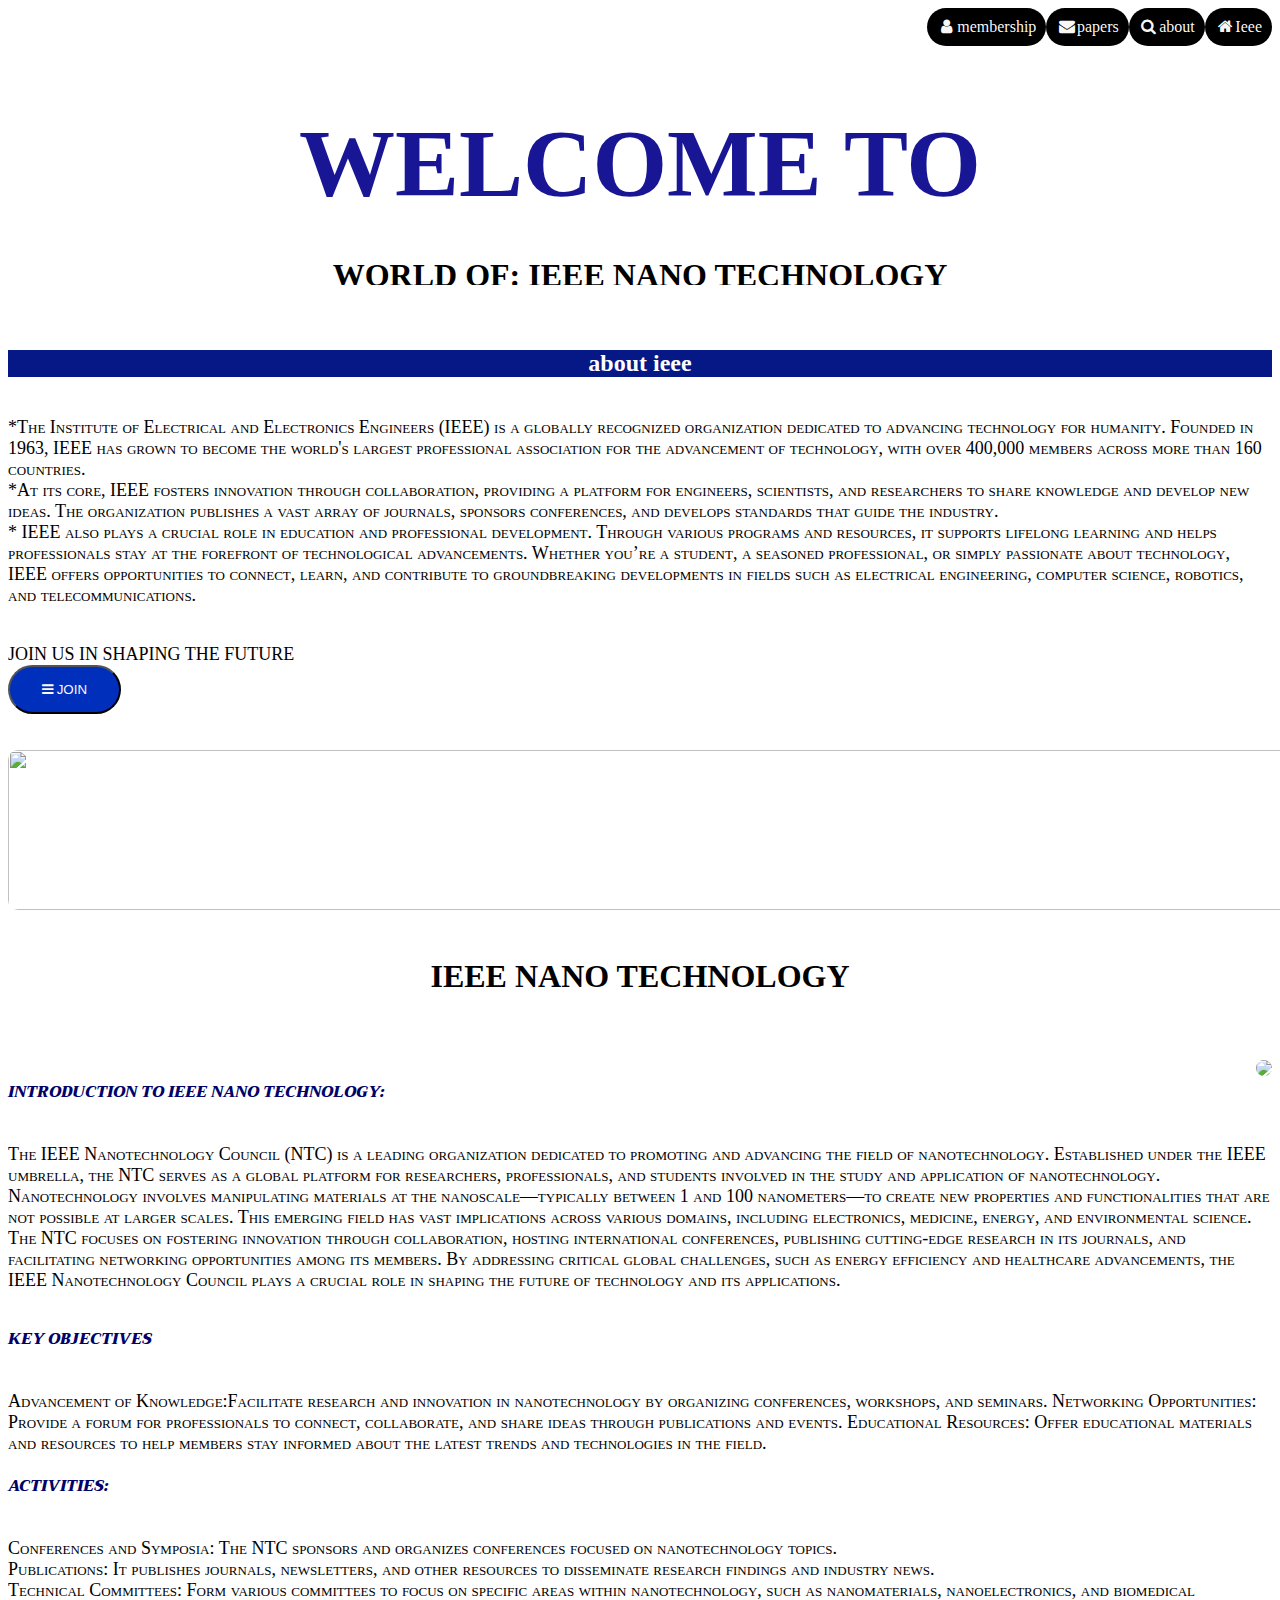
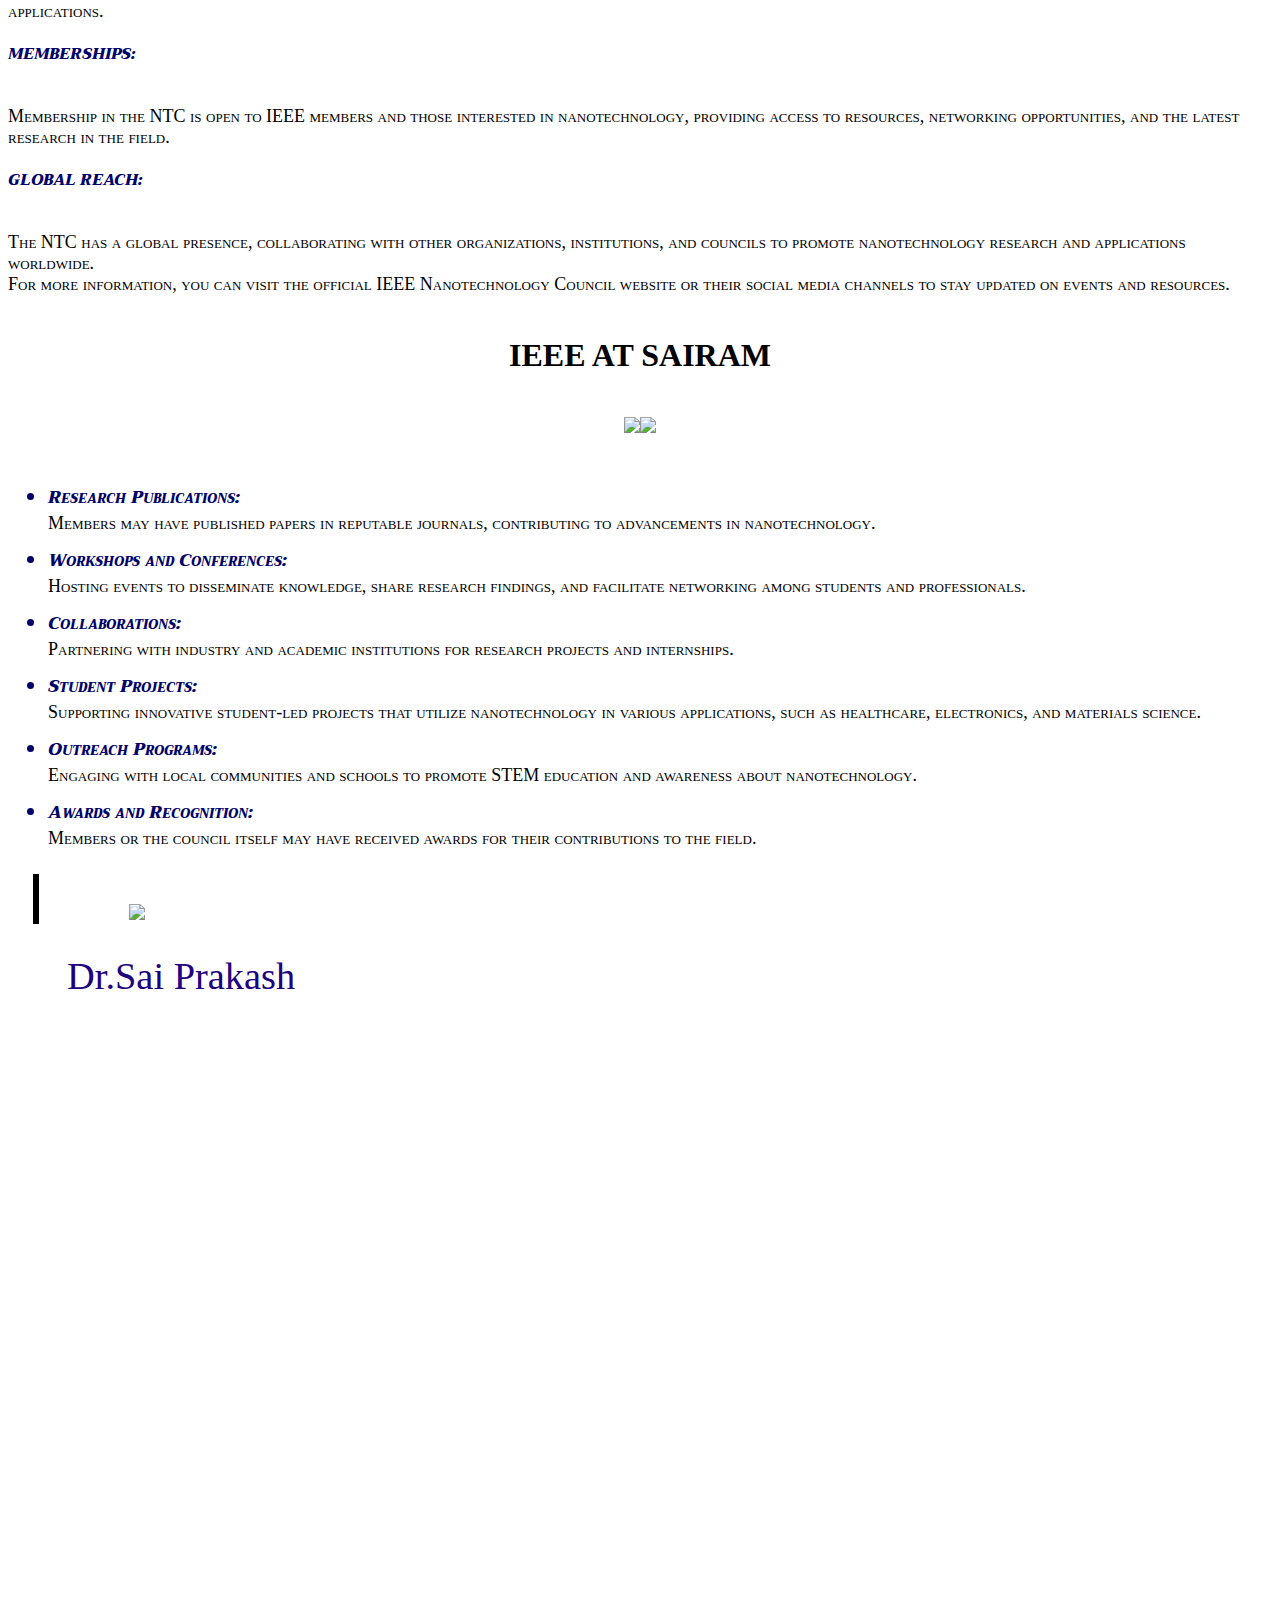
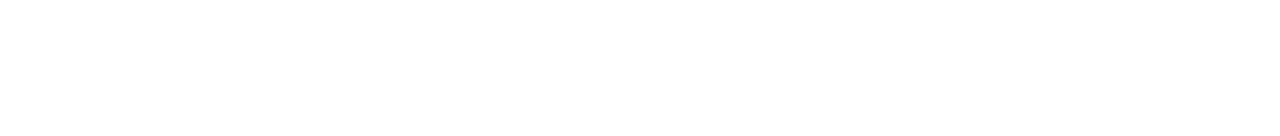
==== index.html @ caf4c16b "change" ====
<!DOCTYPE html>
<html lang="en">
<head>
    <meta charset="UTF-8"> 
    <meta name="viewport" content="width=device-width, initial-scale=1.0">
    <title>IEEE NANO TECHNOLOGY</title>
    <link rel="stylesheet" href="./css/style.css">
    <link rel="stylesheet" href="https://fonts.googleapis.com/css?family=Trirong">
    <link rel="stylesheet" href="https://cdnjs.cloudflare.com/ajax/libs/font-
awesome/4.7.0/css/font-awesome.min.css">
    <link rel="stylesheet" href="https://cdnjs.cloudflare.com/ajax/libs/font-awesome/4.7.0/css/font-awesome.min.css">
    <link rel="stylesheet" href="https://fonts.googleapis.com/css?family=Sofia"> 
</head>
<body >
        
       <div class="nav"> <nav>
        
            <a ><i class="fa fa-fw fa-home"></i>Ieee</a> 
            <a ><i class="fa fa-fw fa-search"></i>about</a> 
            <a ><i class="fa fa-fw fa-envelope"></i>papers</a> 
            <a ><i class="fa fa-fw fa-user"></i>membership</a>
            <!-- <a ><i class="fa fa-bars"></i></a> -->
      
            
            
        </nav>
    </div><br><br>
    
    <div class="main">
    <h1>WELCOME TO <div class="roller">
      <span id="rolltext">WORLD OF:
      IEEE NANO TECHNOLOGY</br>
      lets start<br/>
      </div>
      </h1>
    </div>
    <div >
        <center><h2  class="hi">about ieee</h2>  </center>
            
    </div>
<p class="pa">
    *The Institute of Electrical and Electronics Engineers (IEEE) is a globally recognized organization dedicated to advancing technology for humanity. Founded in 1963, IEEE has grown to become the world's largest professional association for the advancement of technology, with over 400,000 members across more than 160 countries.<br>
    *At its core, IEEE fosters innovation through collaboration, providing a platform for engineers, scientists, and researchers to share knowledge and develop new ideas. The organization publishes a vast array of journals, sponsors conferences, and develops standards that guide the industry.<br>
    *  IEEE also plays a crucial role in education and professional development. Through various programs and resources, it supports lifelong learning and helps professionals stay at the forefront of technological advancements. Whether you’re a student, a seasoned professional, or simply passionate about technology, IEEE offers opportunities to connect, learn, and contribute to groundbreaking developments in fields such as electrical engineering, computer science, robotics, and telecommunications.</p>
   <p class="bold">JOIN  US IN SHAPING THE FUTURE<br><button class="butt"><i class="fa fa-bars"></i> JOIN</button></p><br>
   </div>
   </div>
   <div> <img  class="i" src="./images/IEEE-scaled.jpg"></div><br>


<div></div><center><h2 class="p">IEEE NANO TECHNOLOGY</h2></center>
</div>

   <div class="cont">
   <p class="pa">
    <img class="imge" src="./images/non.png">
   <h3 class="pi">INTRODUCTION TO IEEE NANO TECHNOLOGY:</h3>

   <p class="pa"> The IEEE Nanotechnology Council (NTC) is a leading organization dedicated to promoting and advancing the field of nanotechnology. Established under the IEEE umbrella, the NTC serves as a global platform for researchers, professionals, and students involved in the study and application of nanotechnology.
    
    Nanotechnology involves manipulating materials at the nanoscale—typically between 1 and 100 nanometers—to create new properties and functionalities that are not possible at larger scales. This emerging field has vast implications across various domains, including electronics, medicine, energy, and environmental science.
    
    The NTC focuses on fostering innovation through collaboration, hosting international conferences, publishing cutting-edge research in its journals, and facilitating networking opportunities among its members. By addressing critical global challenges, such as energy efficiency and healthcare advancements, the IEEE Nanotechnology Council plays a crucial role in shaping the future of technology and its applications.</p></div>

   <h3 class="pi">KEY OBJECTIVES</h3>
   <p class="pa">Advancement of Knowledge:Facilitate research and innovation in nanotechnology by organizing conferences, workshops, and seminars.
    Networking Opportunities: Provide a forum for professionals to connect, collaborate, and share ideas through publications and events.
    Educational Resources: Offer educational materials and resources to help members stay informed about the latest trends and technologies in the field.</p>
    <h3 class="pi">ACTIVITIES:</h3>
        <p class="pa">Conferences and Symposia: The NTC sponsors and organizes conferences focused on nanotechnology topics.<br>
            Publications: It publishes journals, newsletters, and other resources to disseminate research findings and industry news.<br>
            Technical Committees: Form various committees to focus on specific areas within nanotechnology, such as nanomaterials, nanoelectronics, and biomedical applications.</p>
            <h3 class="pi">MEMBERSHIPS:</h3>
            <p class="pa">Membership in the NTC is open to IEEE members and those interested in nanotechnology, providing access to resources, networking opportunities, and the latest research in the field.</p>
            <h3 class="pi">GLOBAL REACH:</h3>
            <p class="pa">The NTC has a global presence, collaborating with other organizations, institutions, and councils to promote nanotechnology research and applications worldwide.

       <br>         For more information, you can visit the official IEEE Nanotechnology Council website or their social media channels to stay updated on events and resources.</p>
    </div>
    
    <center><h4 class="p">IEEE AT SAIRAM</h4></center>
    <div class="imgi">
    <img  src="./images/sair.png">
    <img src="./images/cropped-cropped.webp"></div>
    <div class="ach">
        <ul>
            <li class="achieve">Research Publications:</li>Members may have published papers in reputable journals, contributing to advancements in nanotechnology.
            <li class="achieve">Workshops and Conferences:</li>Hosting events to disseminate knowledge, share research findings, and facilitate networking among students and professionals.
            <li class="achieve">Collaborations:</li>Partnering with industry and academic institutions for research projects and internships.
            <li class="achieve">Student Projects:</li>Supporting innovative student-led projects that utilize nanotechnology in various applications, such as healthcare, electronics, and materials science.
            <li class="achieve">Outreach Programs:</li>Engaging with local communities and schools to promote STEM education and awareness about nanotechnology.
            <li class="achieve">Awards and Recognition:</li>Members or the council itself may have received awards for their contributions to the field.


        </ul>
    </div>
    <div class="end">
        <img src="./images/th.jpeg"> 
    </div>
    <p class="image">Dr.Sai Prakash</p>
    <div class="show"></div>
    
    
    
</body>
</html>
---- css/style.css ----
.bd {
  background-image: url(IEEE.jpg);
  background-repeat: no-repeat;
  background-size: 1000px;
  background-position-x: 370px;
  background-position-y: 370px;

}

.show {
  background-image: linear-gradient(to right, rgba(255, 255, 255, 0.6) 0 100%), url(../images/IEEE.jpg);
  height: 700px;
  width: 100%;
  background-position: center;
  background-repeat: no-repeat;
  padding-top: 30px;
}

.h {
  font-family: trirong;
  color: rgb(252, 252, 252);
  background-color: rgb(14, 14, 114);
  box-sizing: border-box;
  border-radius: 100px;
  border-color: antiquewhite;
  font-size: larger;
  text-align: center;

}

.p {
  font-family: Copperplate, Papyrus, fantasy;
  font-size: xx-large;
  animation: fadeIn 10s;
}

@keyframes fadeIn {
  0% {
    opacity: 0;
  }

  100% {
    opacity: 1;
  }
}

.nav {
  background-color: rgb(0, 0, 0);
  overflow: auto();
  justify-content: space-between;
}

.nav a {
  color: rgba(255, 255, 255, 0.997);
  float: right;
  background-color: rgb(0, 0, 0);
  text-align: center;
  padding-left: 10px;
  padding-right: 10px;
  padding-top: 10px;
  padding-top: 10px;
  border-radius: 20px;
  padding-block: 10px;

}

.nav a:hover {
  background-color: rgb(255, 255, 255);
  color: black;
}
 
.pa {
  font-variant: small-caps;
  box-sizing: 100px;
  background-color: rgb(255, 255, 255);
  color: rgb(0, 0, 0);
  border-radius: 10px;
  font-size: large;
  padding-top: 20px;


}

.bold {
  font-family: Garamond, serif;
  font-size: large;
  padding-top: 20px;
}

.butt {
  background-color: #002fbc;
  color: rgb(255, 246, 246);
  padding: 15px 32px;
  border-radius: 40px;
  text-align: center;
  display: inline-block;
  margin: 0px 0px;
  cursor: pointer;
}

.imge {
  float: left;
  border-radius: 20px;

}

.i {
  height: 160px;
  width: 1500px;
  border-radius: 10px;
}

.cont {
  display: inline-block;
  align-items: center;
}

.imge {
  float: right;
}

.paa {}

.pi {
  font-family: trirong;
  font-weight: 900;
  text-align: left;
  font-size: medium;
  animation: fadeIn 10s;
  color: rgb(1, 1, 106);
  font-style: oblique;
}

.imgi {
  display: flex;
  justify-content: center;
  align-items: center;
}


.main{
  height:30vh;
  width:100%;  
  display:contents;
  align-items:center;
  justify-content:center;
  text-align:center;
}
h1{
  text-align:center;
  text-transform: uppercase;
  color: #181695; 
  font-size: 6rem;
  font-family: myfont;
}

.roller{
  height: 4.125rem;
  line-height: 7rem;
  position: relative;
  overflow: hidden; 
  width: 100%;
  display: flex;
  justify-content: center;
  align-items: center;
  
  color: #000000;
}


.roller #rolltext {
  position: absolute;
  top: 0;
  animation: slide 5s infinite;  
  font-size:large;
  font-family:font;
  font-size: xx-large;
}

@keyframes slide {
  0%{
    top:0;
  }
  25%{
    top: -4rem;    
  }
  50%{
    top: -8rem;
  }
  72.5%{
    top: -12.25rem;
  }
}

@media screen and (max-width: 100px){
  h1{
  text-align:center;
  text-transform: uppercase;
  color: #F1FAEE; 
  font-size: 2.125rem;
}
  
.roller{
  height: 2.6rem; 
  line-height: 2.125rem;  
  }
  
 
  .roller #rolltext {  
  animation: slide-mob 5s infinite;  
}
  
  @keyframes slide-mob {
  0%{
    top:0;
  }
  25%{
    top: -2.125rem;    
  }
  50%{
    top: -4.25rem;
  }
  72.5%{
    top: -6.375rem;
  }
}
}
@font-face {
  font-family: myFont;
  src: url(aveng.ttf.ttf);
}
.hi{
  background-color: #051885;
 color: #ffffff;
 font-family: }
 .achieve {
  font-weight:bold;
  padding-top:10px;
  font-family: trirong;
  font-weight: 900;
  text-align: left;
  font-size: large;
  animation: fadeIn 10s;
  color: rgb(1, 1, 106);
  font-style: oblique;
}
.ach {
  font-variant: small-caps;
  box-sizing: 100px;
  background-color: rgb(255, 255, 255);
  color: rgb(0, 0, 0);
  border-radius: 10px;
  font-size: large;
  padding-top: 20px;
}
.end {
  padding-top: 30px;
  padding-left: 90px;
  margin: 2% 0 0 2%;
  margin: 2% 0 0 2%;
  border-left: 6px solid black;
  overflow: hidden;


}
.image {
  font-size: 3vw;
  color: rgb(30, 0, 128);
  margin: 0 0 0 14px;
  padding-top: 30px;
  padding-left: 45px;

<<<<<<< HEAD

}
@font-face {
  font-family: font;
  src: url(KGHAPPY.ttf);
}
=======
}
>>>>>>> dceab0c9d9738ace7ce1d6742718199e50fc03b8
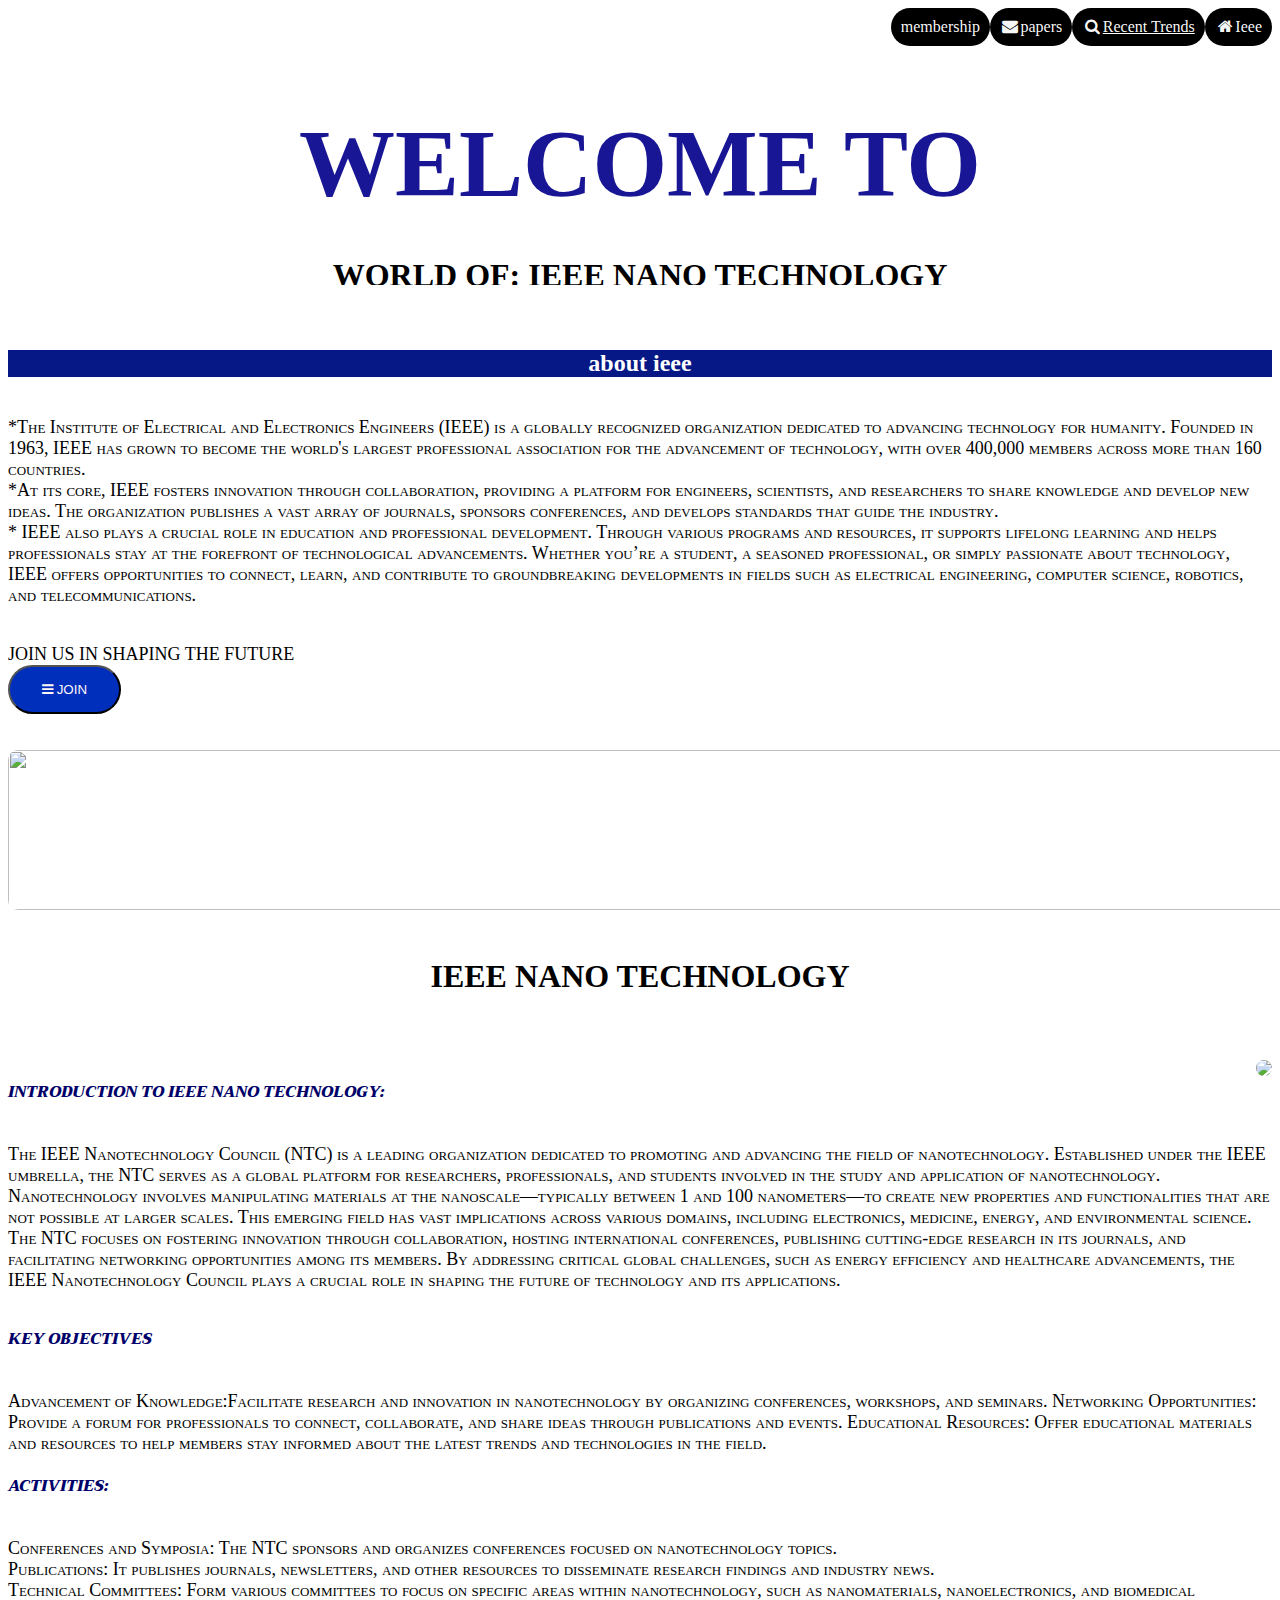
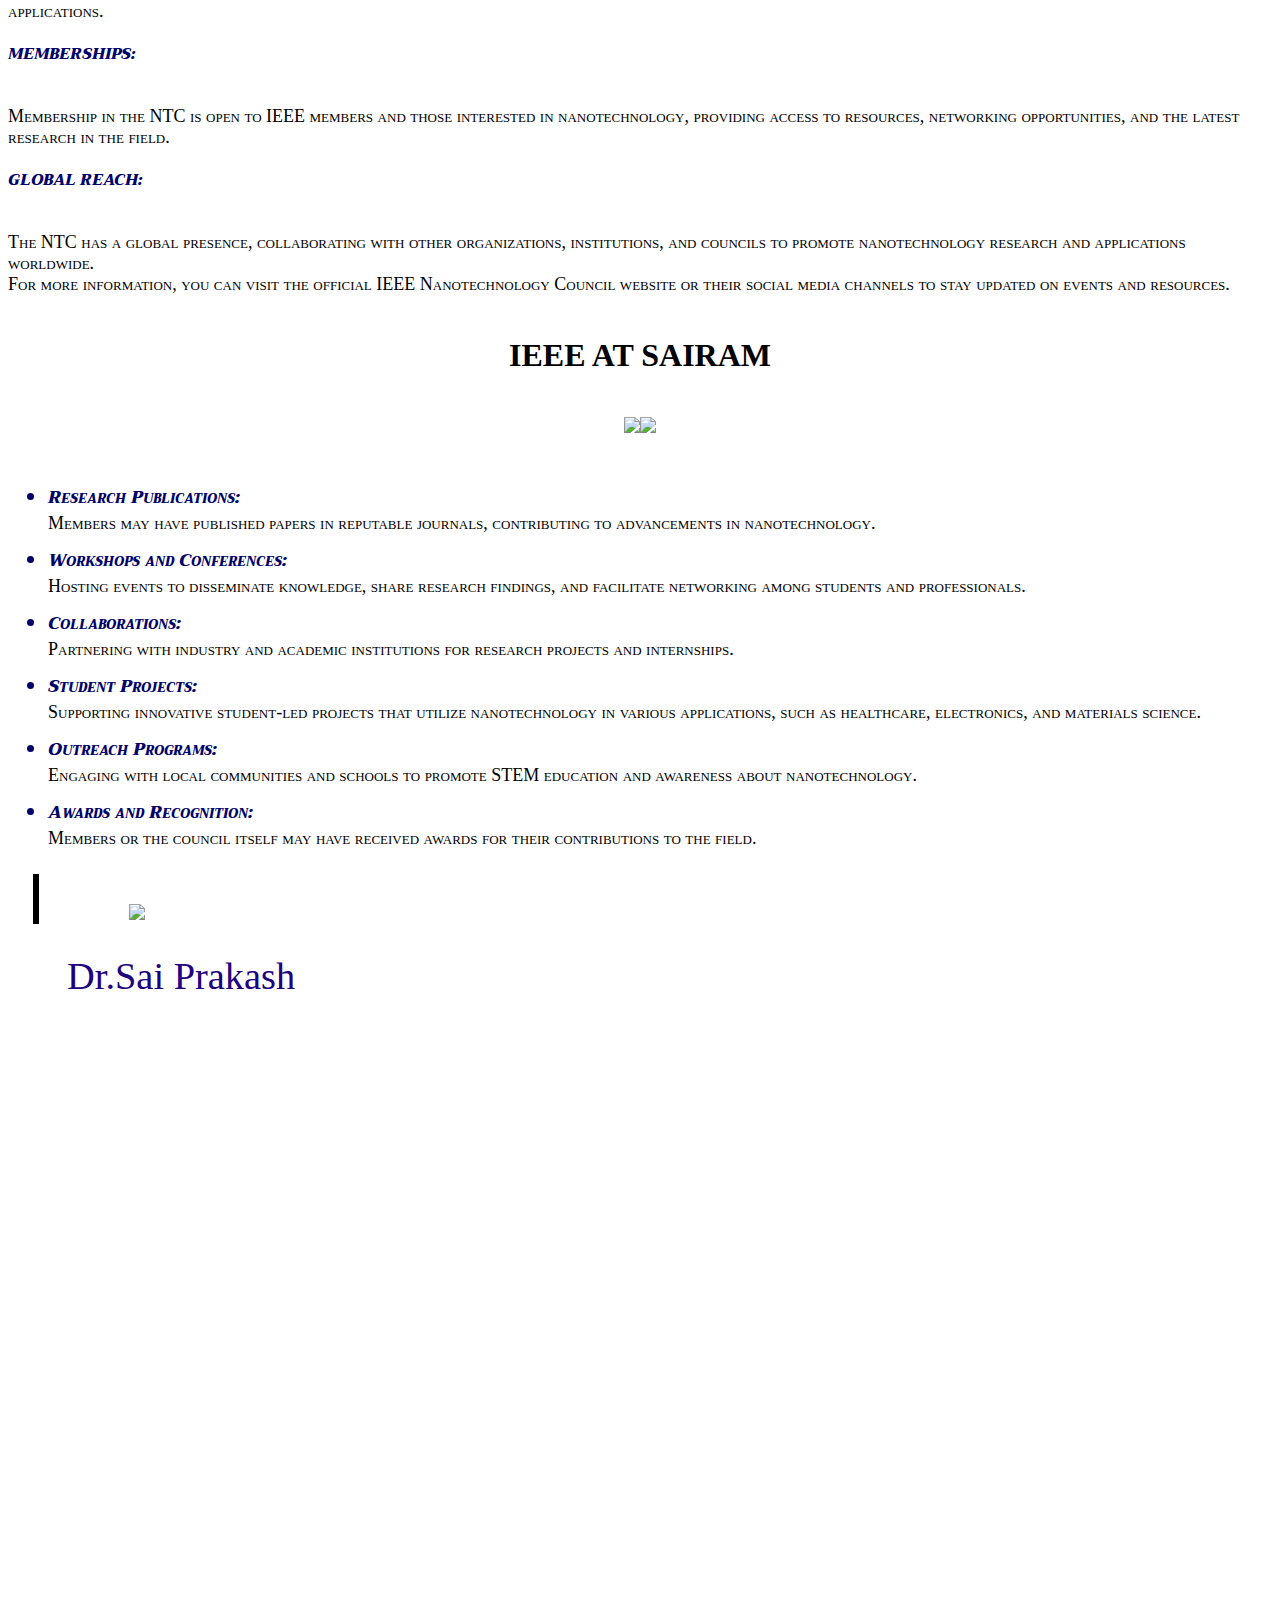
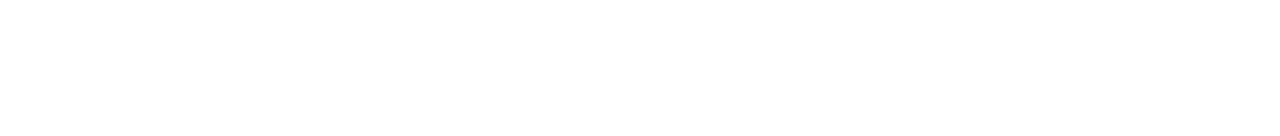
==== commit c777648e: "Merge branch 'main' of https://github.com/Raks0781/IEEE" ====
--- a/index.html
+++ b/index.html
@@ -10,15 +10,16 @@
 awesome/4.7.0/css/font-awesome.min.css">
     <link rel="stylesheet" href="https://cdnjs.cloudflare.com/ajax/libs/font-awesome/4.7.0/css/font-awesome.min.css">
     <link rel="stylesheet" href="https://fonts.googleapis.com/css?family=Sofia"> 
+    <link rel="icon" type="image/x-icon" href="images/cropped-cropped.webp">
 </head>
 <body >
         
        <div class="nav"> <nav>
         
             <a ><i class="fa fa-fw fa-home"></i>Ieee</a> 
-            <a ><i class="fa fa-fw fa-search"></i>about</a> 
+            <a href="trends.html"><i class="fa fa-fw fa-search"></i>Recent Trends</a> 
             <a ><i class="fa fa-fw fa-envelope"></i>papers</a> 
-            <a ><i class="fa fa-fw fa-user"></i>membership</a>
+            <a ><i class="memb"></i>membership</a>
             <!-- <a ><i class="fa fa-bars"></i></a> -->
       
             
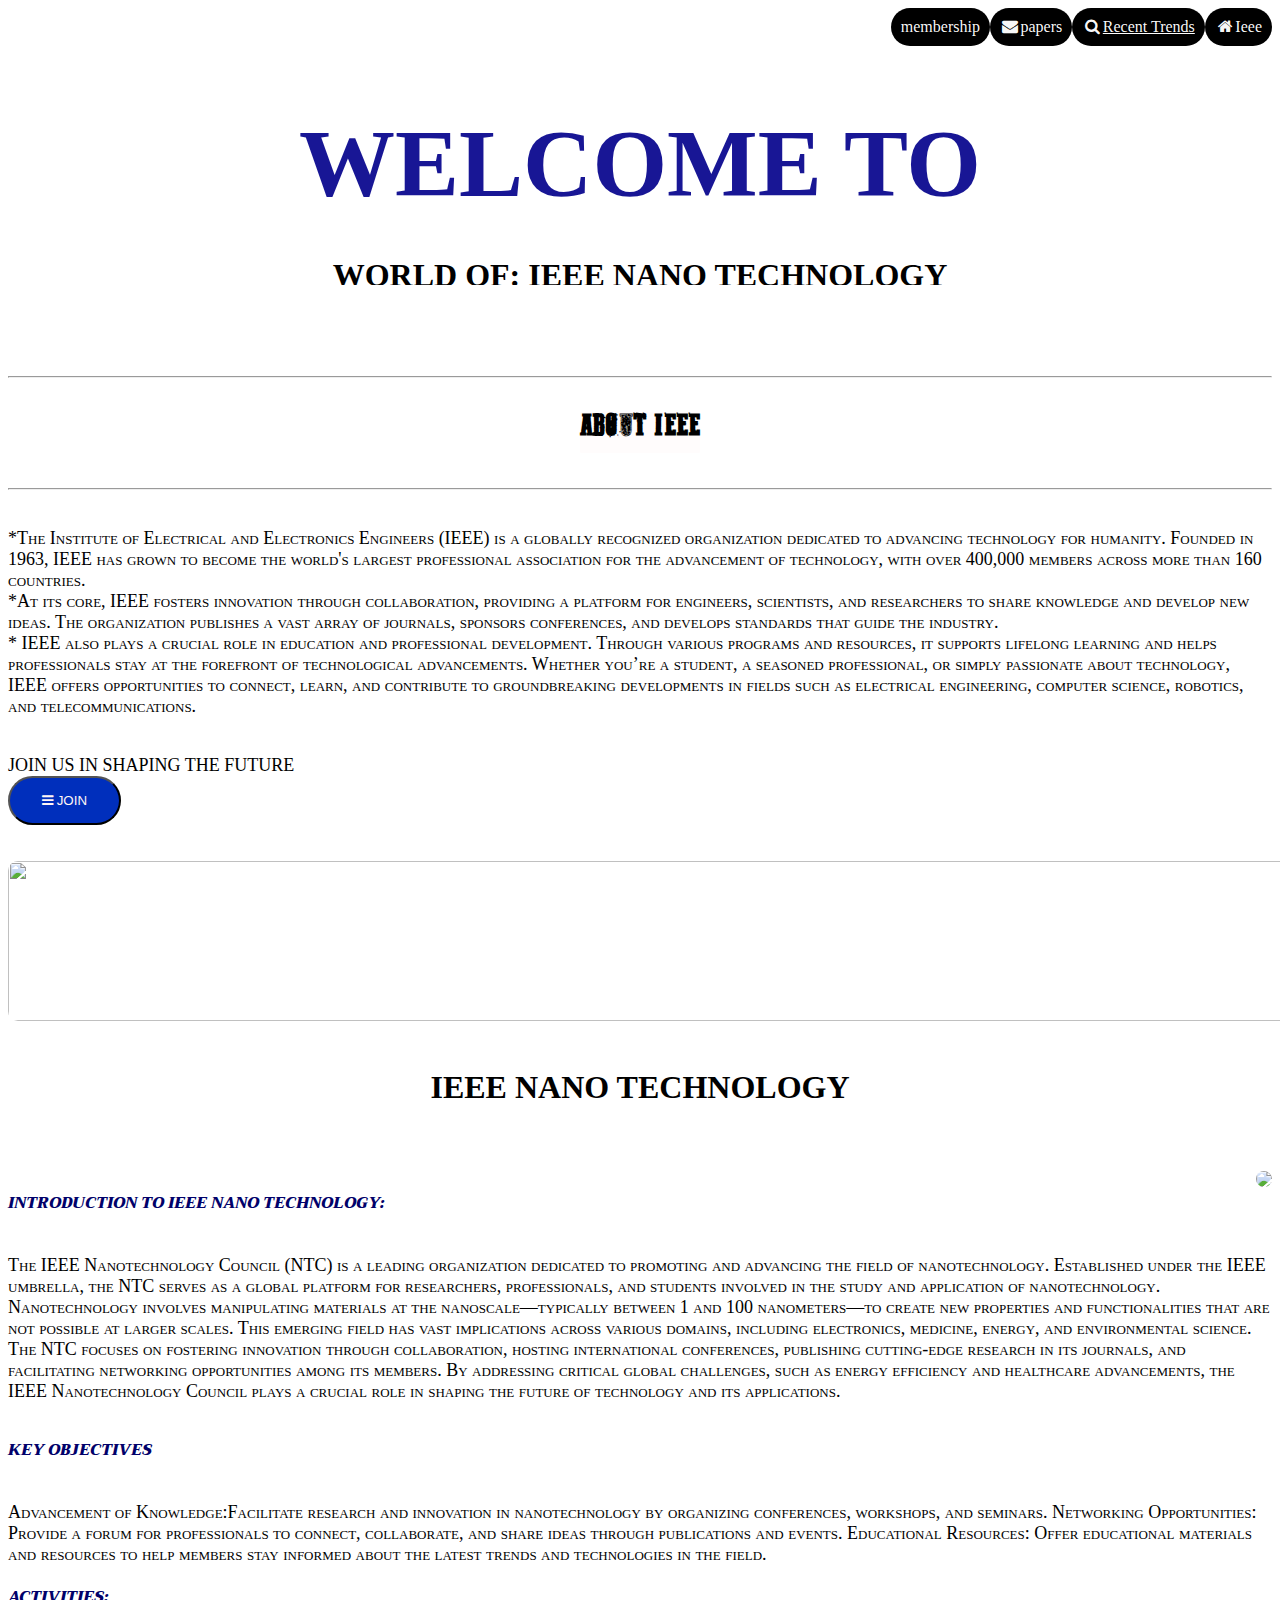
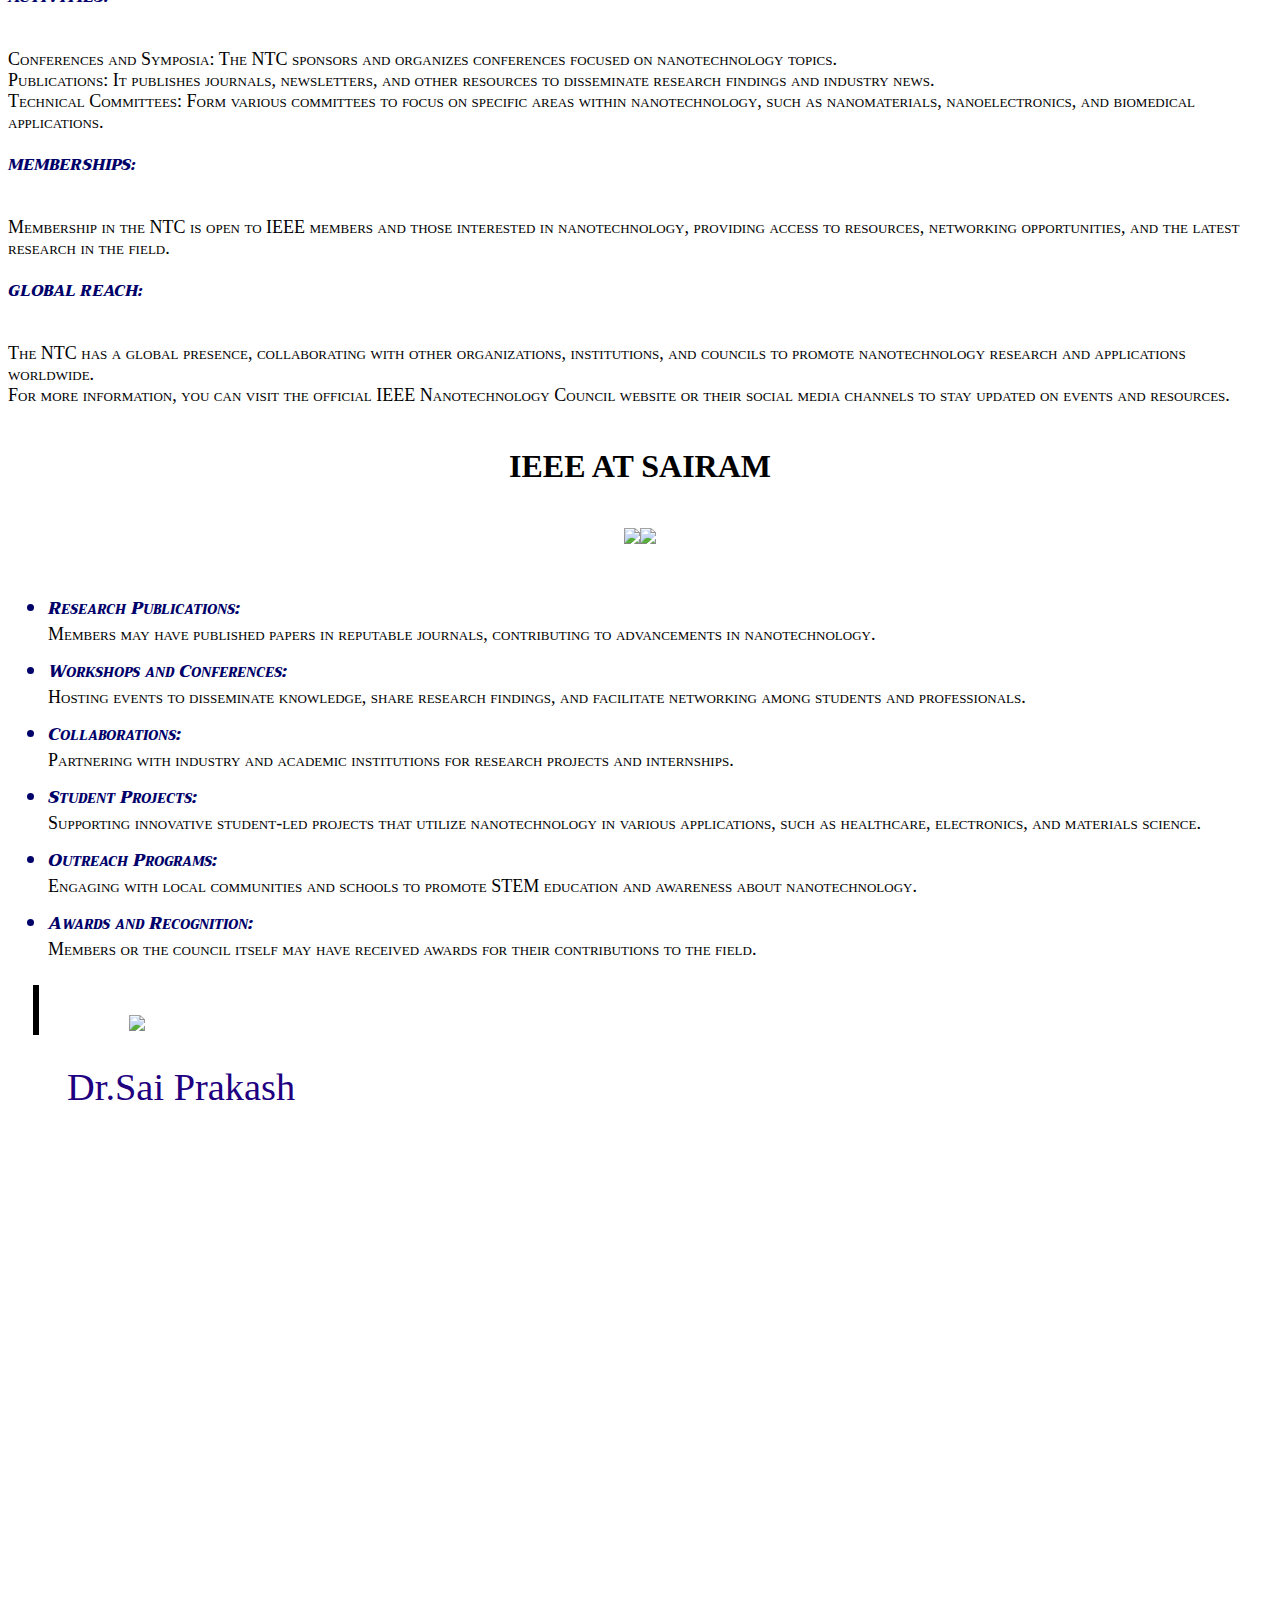
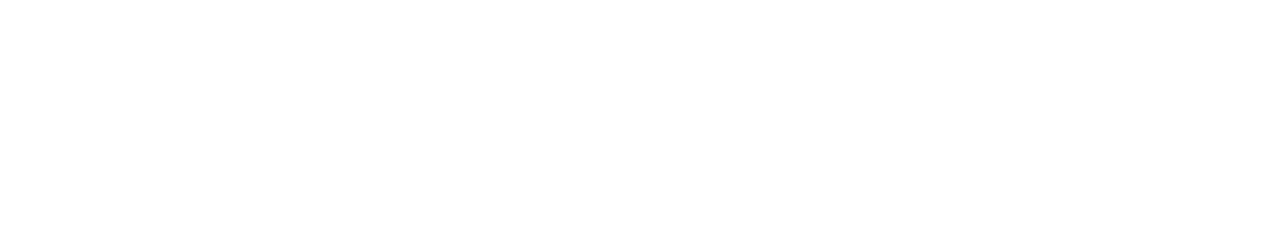
==== commit 8ce599c4: "change" ====
--- a/index.html
+++ b/index.html
@@ -31,12 +31,13 @@
     <h1>WELCOME TO <div class="roller">
       <span id="rolltext">WORLD OF:
       IEEE NANO TECHNOLOGY</br>
-      lets start<br/>
+      LETS START<br/>
       </div>
       </h1>
-    </div>
+    </div><br>
     <div >
-        <center><h2  class="hi">about ieee</h2>  </center>
+        
+        <center><hr><h2  class="hi">ABOUT IEEE</h2> <hr> </center>
             
     </div>
 <p class="pa">
--- a/css/style.css
+++ b/css/style.css
@@ -230,9 +230,15 @@
   src: url(aveng.ttf.ttf);
 }
 .hi{
-  background-color: #051885;
- color: #ffffff;
- font-family: }
+ color: #000000;
+ font-family: fo;
+  font-size: xx-large;
+  background-color: #fffcfc;
+  display: inline-block;
+  text-decoration: double;
+  border-radius: 1px;
+  padding-bottom: 10px;
+}
  .achieve {
   font-weight:bold;
   padding-top:10px;
@@ -269,14 +275,12 @@
   margin: 0 0 0 14px;
   padding-top: 30px;
   padding-left: 45px;
-
-<<<<<<< HEAD
-
 }
 @font-face {
   font-family: font;
   src: url(KGHAPPY.ttf);
 }
-=======
-}
->>>>>>> dceab0c9d9738ace7ce1d6742718199e50fc03b8
+@font-face {
+  font-family:fo ;
+  src: url(wes.ttf.ttf);
+}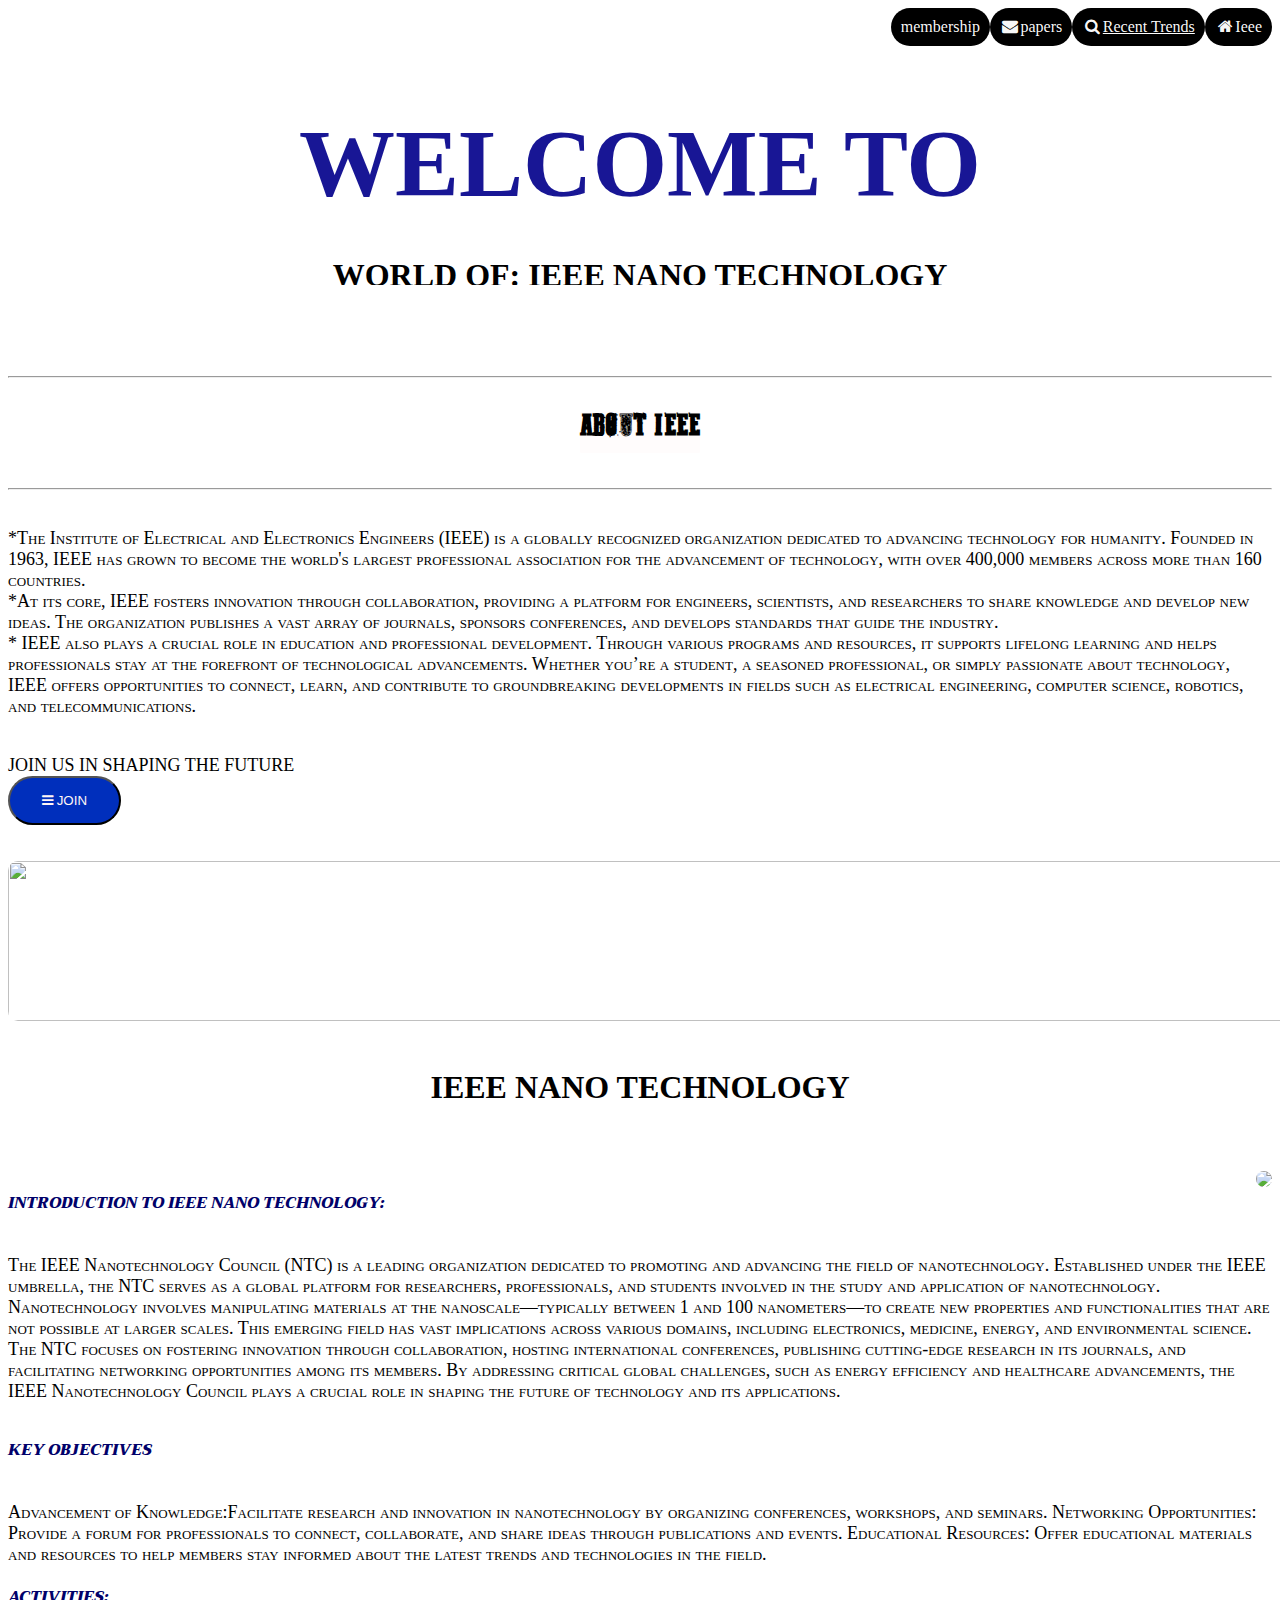
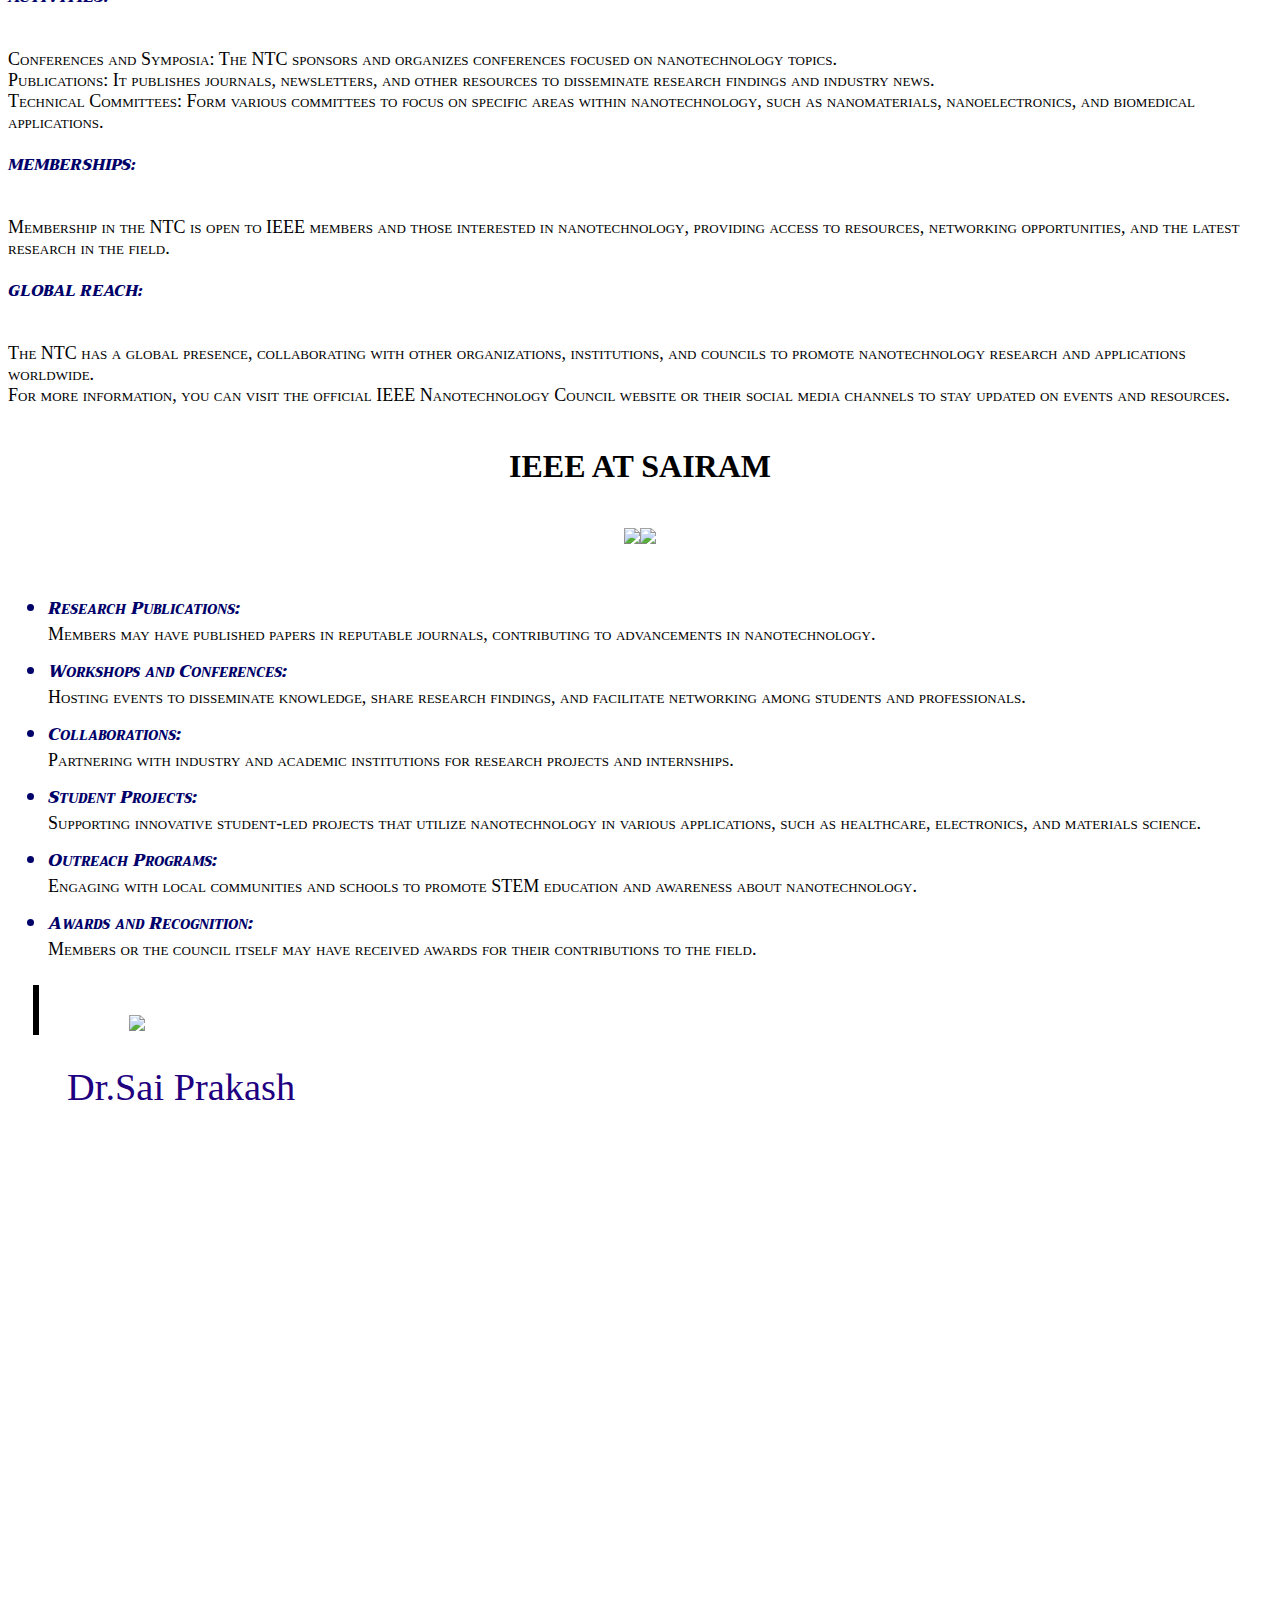
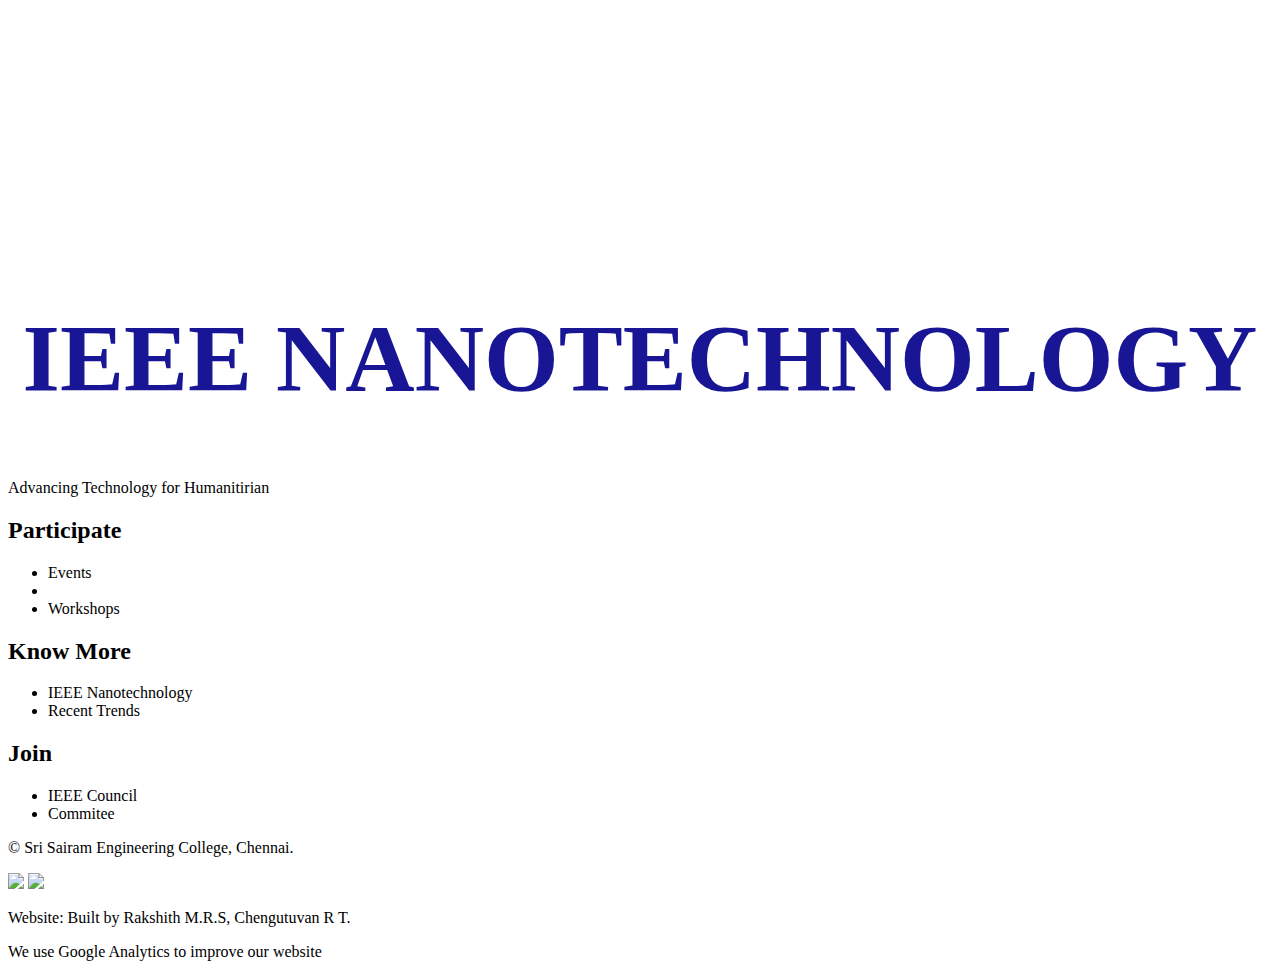
==== commit 36d3fbfd: "change" ====
--- a/index.html
+++ b/index.html
@@ -36,9 +36,8 @@
       </h1>
     </div><br>
     <div >
-        
-        <center><hr><h2  class="hi">ABOUT IEEE</h2> <hr> </center>
-            
+        <hr>
+        <center><h2  class="hi">ABOUT IEEE</h2>  </center>  <hr>         
     </div>
 <p class="pa">
     *The Institute of Electrical and Electronics Engineers (IEEE) is a globally recognized organization dedicated to advancing technology for humanity. Founded in 1963, IEEE has grown to become the world's largest professional association for the advancement of technology, with over 400,000 members across more than 160 countries.<br>
@@ -101,6 +100,46 @@
     </div>
     <p class="image">Dr.Sai Prakash</p>
     <div class="show"></div>
+    <div class="container">
+        <header>
+            <h1>IEEE Nanotechnology</h1>
+            <p class="tagline">Advancing Technology for Humanitirian</p>
+        </header>
+        
+        <section class="participate">
+            <h2 class="hj">Participate</h2>
+            <ul>
+                <li>Events</li>
+                <li></li>
+                <li>Workshops</li>
+            </ul>
+        </section>
+
+        <section class="know-more">
+            <h2>Know More</h2>
+            <ul>
+                <li>IEEE Nanotechnology</li>
+                <li>Recent Trends</li>
+            </ul>
+        </section>
+        <section class="join">
+            <h2>Join</h2>
+            <ul>
+                <li>IEEE Council</li>
+                <li>Commitee</li>
+            </ul>
+        </section>
+
+        <footer>
+            <p>&copy; Sri Sairam Engineering College, Chennai.</p>
+            <div class="logos">
+                <img src="images/non.png">
+                <img src="images/images.png">
+            </div>
+            <p class="credits">Website: Built by Rakshith M.R.S, Chengutuvan R T.</p>
+            <p class="analytics">We use Google Analytics to improve our website</p>
+        </footer>
+    </div>
     
     
     
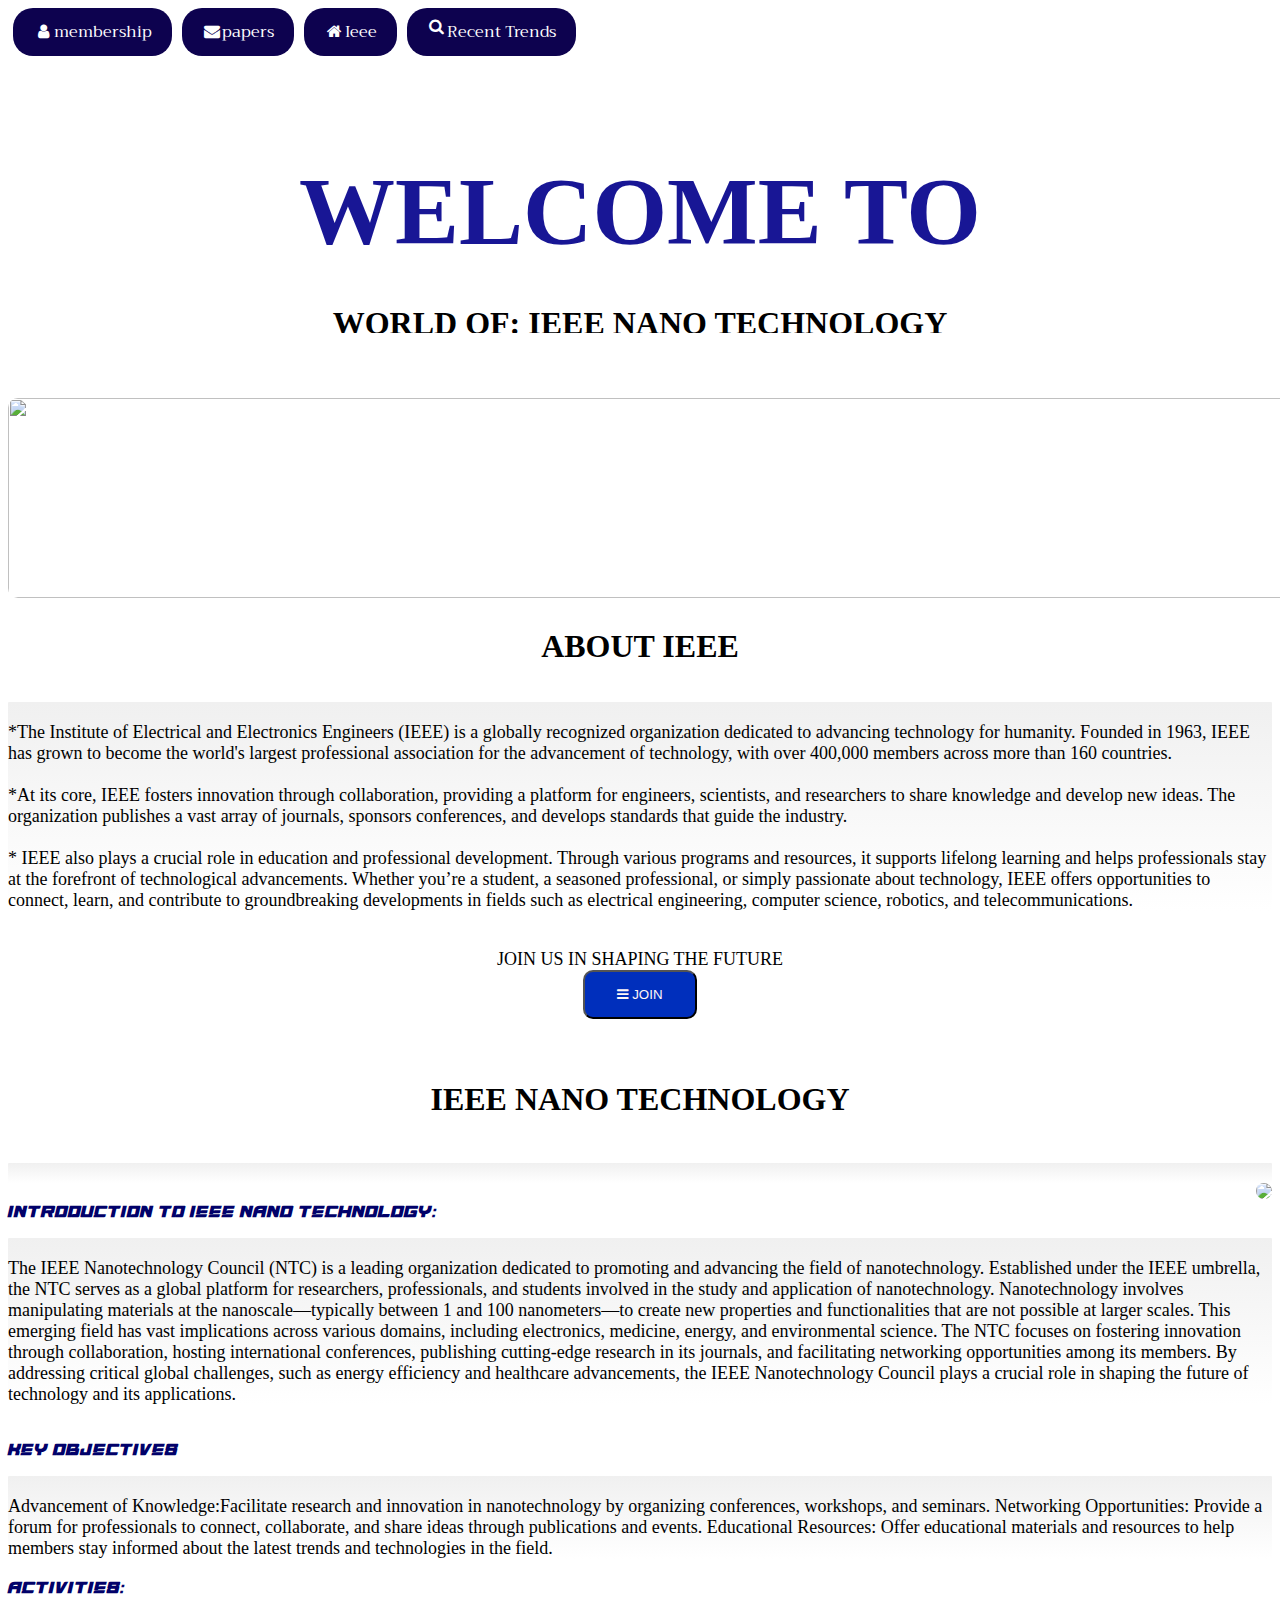
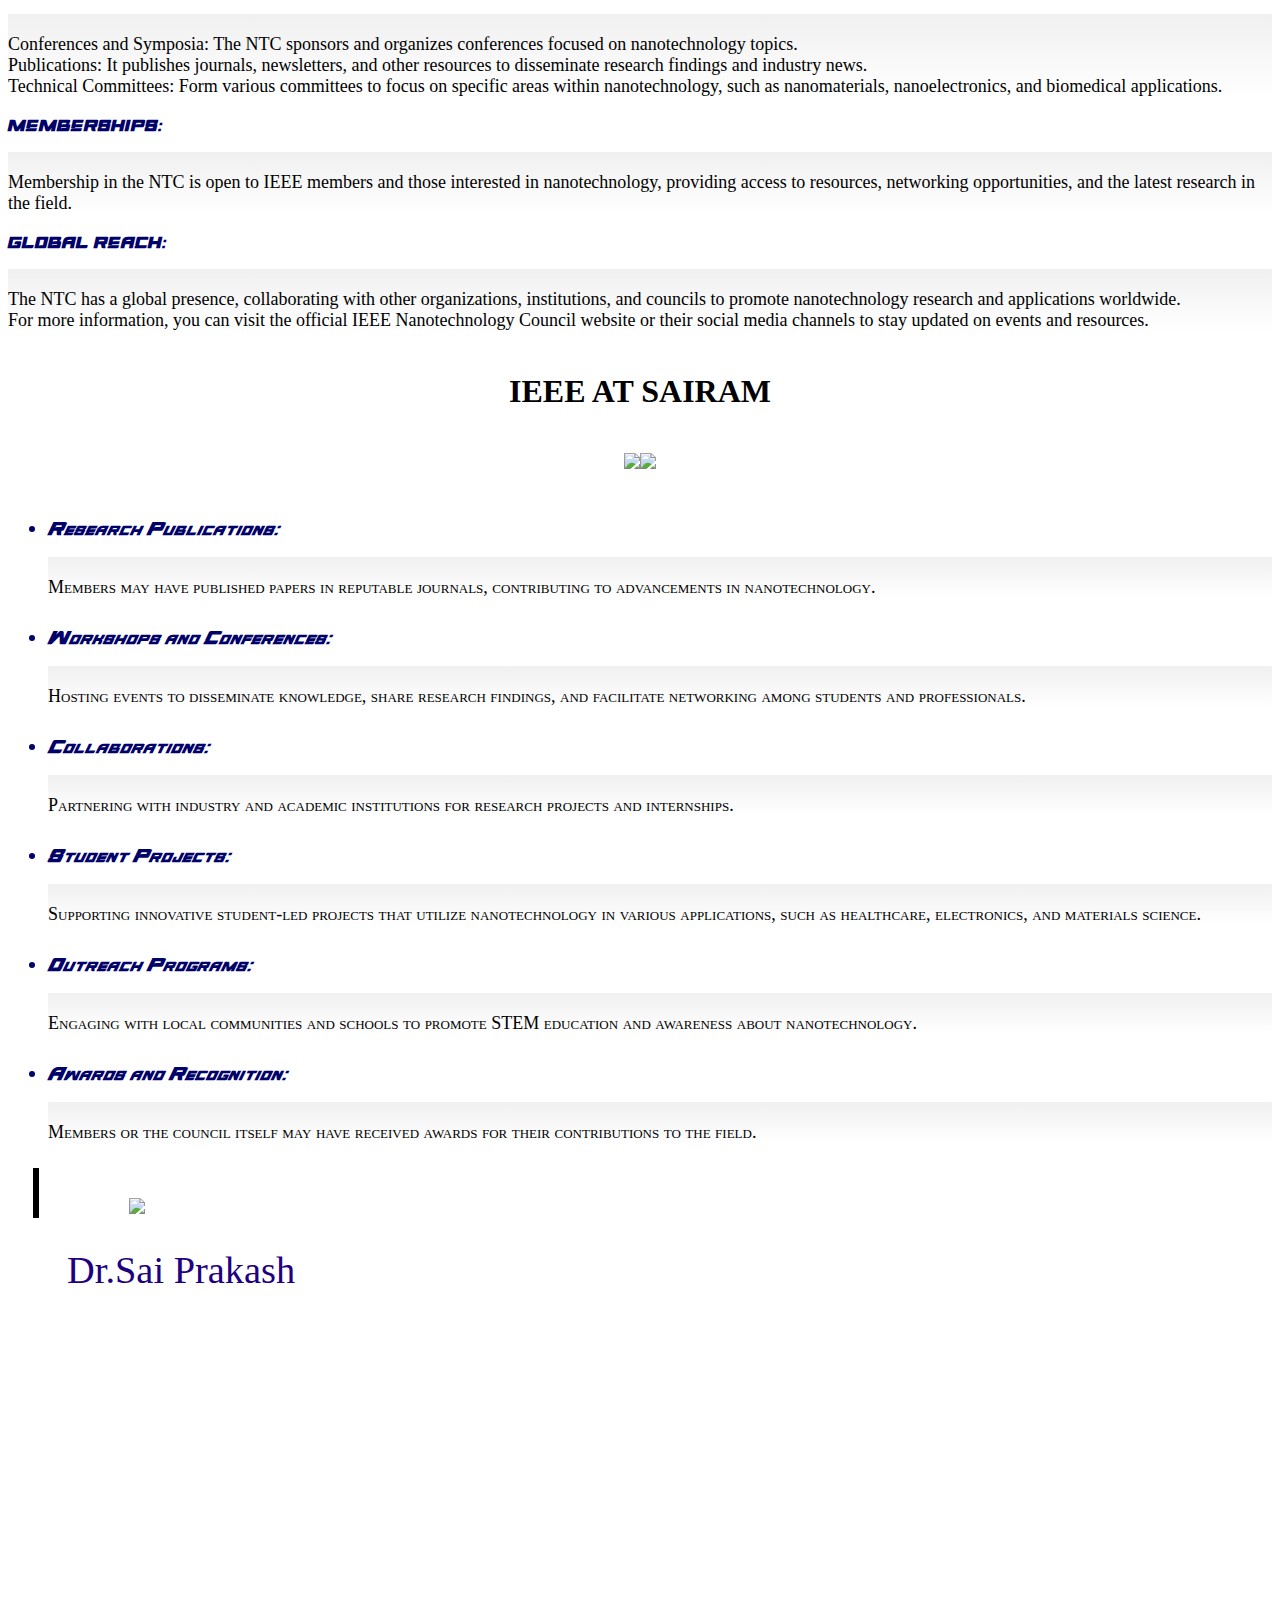
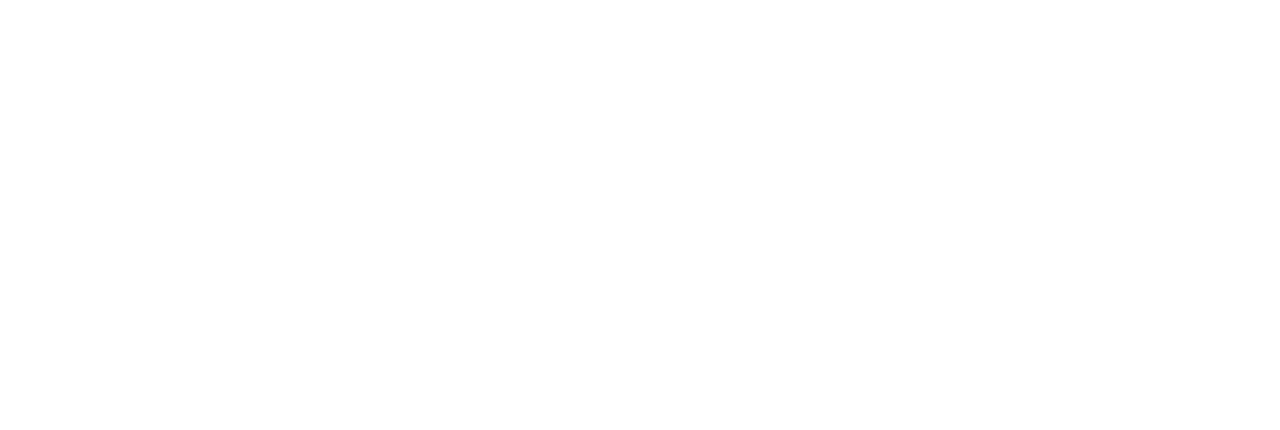
==== commit 44990a55: "change" ====
--- a/index.html
+++ b/index.html
@@ -14,12 +14,11 @@
 </head>
 <body >
         
-       <div class="nav"> <nav>
-        
+       <div class="nav"> <nav class="nope">
+            <a ><i class="fa fa-fw fa-user"></i>membership</a>
+            <a ><i class="fa fa-fw fa-envelope"></i>papers</a> 
             <a ><i class="fa fa-fw fa-home"></i>Ieee</a> 
-            <a href="trends.html"><i class="fa fa-fw fa-search"></i>Recent Trends</a> 
-            <a ><i class="fa fa-fw fa-envelope"></i>papers</a> 
-            <a ><i class="memb"></i>membership</a>
+            <a  class="nn"href="trends.html"><i class="fa fa-fw fa-search"></i>Recent Trends</a> 
             <!-- <a ><i class="fa fa-bars"></i></a> -->
       
             
@@ -33,20 +32,20 @@
       IEEE NANO TECHNOLOGY</br>
       LETS START<br/>
       </div>
+      
       </h1>
-    </div><br>
+    </div class="imee">
+    <img  class="imei"src="images/IEEE-scaled.jpg">
     <div >
-        <hr>
-        <center><h2  class="hi">ABOUT IEEE</h2>  </center>  <hr>         
+        <center></he><h2  class="hi">ABOUT IEEE</h2> </center>          
     </div>
 <p class="pa">
-    *The Institute of Electrical and Electronics Engineers (IEEE) is a globally recognized organization dedicated to advancing technology for humanity. Founded in 1963, IEEE has grown to become the world's largest professional association for the advancement of technology, with over 400,000 members across more than 160 countries.<br>
-    *At its core, IEEE fosters innovation through collaboration, providing a platform for engineers, scientists, and researchers to share knowledge and develop new ideas. The organization publishes a vast array of journals, sponsors conferences, and develops standards that guide the industry.<br>
+    *The Institute of Electrical and Electronics Engineers (IEEE) is a globally recognized organization dedicated to advancing technology for humanity. Founded in 1963, IEEE has grown to become the world's largest professional association for the advancement of technology, with over 400,000 members across more than 160 countries.<br><br>
+    *At its core, IEEE fosters innovation through collaboration, providing a platform for engineers, scientists, and researchers to share knowledge and develop new ideas. The organization publishes a vast array of journals, sponsors conferences, and develops standards that guide the industry.<br><br>
     *  IEEE also plays a crucial role in education and professional development. Through various programs and resources, it supports lifelong learning and helps professionals stay at the forefront of technological advancements. Whether you’re a student, a seasoned professional, or simply passionate about technology, IEEE offers opportunities to connect, learn, and contribute to groundbreaking developments in fields such as electrical engineering, computer science, robotics, and telecommunications.</p>
-   <p class="bold">JOIN  US IN SHAPING THE FUTURE<br><button class="butt"><i class="fa fa-bars"></i> JOIN</button></p><br>
+   <center><p class="bold">JOIN  US IN SHAPING THE FUTURE<br><button class="butt"><i class="fa fa-bars"></i> JOIN</button></p><br></center>
    </div>
    </div>
-   <div> <img  class="i" src="./images/IEEE-scaled.jpg"></div><br>
 
 
 <div></div><center><h2 class="p">IEEE NANO TECHNOLOGY</h2></center>
@@ -85,12 +84,12 @@
     <img src="./images/cropped-cropped.webp"></div>
     <div class="ach">
         <ul>
-            <li class="achieve">Research Publications:</li>Members may have published papers in reputable journals, contributing to advancements in nanotechnology.
-            <li class="achieve">Workshops and Conferences:</li>Hosting events to disseminate knowledge, share research findings, and facilitate networking among students and professionals.
-            <li class="achieve">Collaborations:</li>Partnering with industry and academic institutions for research projects and internships.
-            <li class="achieve">Student Projects:</li>Supporting innovative student-led projects that utilize nanotechnology in various applications, such as healthcare, electronics, and materials science.
-            <li class="achieve">Outreach Programs:</li>Engaging with local communities and schools to promote STEM education and awareness about nanotechnology.
-            <li class="achieve">Awards and Recognition:</li>Members or the council itself may have received awards for their contributions to the field.
+            <li class="achieve">Research Publications:</li><p class="pa">Members may have published papers in reputable journals, contributing to advancements in nanotechnology.</p>
+            <li class="achieve">Workshops and Conferences:</li><p class="pa">Hosting events to disseminate knowledge, share research findings, and facilitate networking among students and professionals.</p>
+            <li class="achieve">Collaborations:</li><p class="pa">Partnering with industry and academic institutions for research projects and internships.</p>
+            <li class="achieve">Student Projects:</li><p class="pa">Supporting innovative student-led projects that utilize nanotechnology in various applications, such as healthcare, electronics, and materials science.</p>
+            <li class="achieve">Outreach Programs:</li><p class="pa">Engaging with local communities and schools to promote STEM education and awareness about nanotechnology.</p>
+            <li class="achieve">Awards and Recognition:</li><p class="pa">Members or the council itself may have received awards for their contributions to the field.</p>
 
 
         </ul>
@@ -100,48 +99,9 @@
     </div>
     <p class="image">Dr.Sai Prakash</p>
     <div class="show"></div>
-    <div class="container">
-        <header>
-            <h1>IEEE Nanotechnology</h1>
-            <p class="tagline">Advancing Technology for Humanitirian</p>
-        </header>
-        
-        <section class="participate">
-            <h2 class="hj">Participate</h2>
-            <ul>
-                <li>Events</li>
-                <li></li>
-                <li>Workshops</li>
-            </ul>
-        </section>
+</body>
+</html>
 
-        <section class="know-more">
-            <h2>Know More</h2>
-            <ul>
-                <li>IEEE Nanotechnology</li>
-                <li>Recent Trends</li>
-            </ul>
-        </section>
-        <section class="join">
-            <h2>Join</h2>
-            <ul>
-                <li>IEEE Council</li>
-                <li>Commitee</li>
-            </ul>
-        </section>
 
-        <footer>
-            <p>&copy; Sri Sairam Engineering College, Chennai.</p>
-            <div class="logos">
-                <img src="images/non.png">
-                <img src="images/images.png">
-            </div>
-            <p class="credits">Website: Built by Rakshith M.R.S, Chengutuvan R T.</p>
-            <p class="analytics">We use Google Analytics to improve our website</p>
-        </footer>
-    </div>
-    
-    
-    
-</body>
-</html>+
+
--- a/css/style.css
+++ b/css/style.css
@@ -29,7 +29,7 @@
 }
 
 .p {
-  font-family: Copperplate, Papyrus, fantasy;
+  font-family:fi;
   font-size: xx-large;
   animation: fadeIn 10s;
 }
@@ -44,25 +44,32 @@
   }
 }
 
-.nav {
-  background-color: rgb(0, 0, 0);
-  overflow: auto();
-  justify-content: space-between;
-}
-
-.nav a {
-  color: rgba(255, 255, 255, 0.997);
-  float: right;
-  background-color: rgb(0, 0, 0);
-  text-align: center;
-  padding-left: 10px;
-  padding-right: 10px;
-  padding-top: 10px;
-  padding-top: 10px;
-  border-radius: 20px;
-  padding-block: 10px;
-
-}
+
+.nope {
+  display: flex;
+  justify-content: flex-start; 
+}
+
+.nope a {
+  padding: 10px 20px; 
+  text-decoration: none; 
+  color:white; 
+  border-radius: 20px; 
+  margin: 0 5px; 
+  background-color: #0d024f; 
+  font-family: trirong;
+}
+
+.nope a:hover {
+  background-color:rgb(255, 255, 255);
+}
+
+.nn {
+  display: flex;
+  margin-right: auto;
+}
+
+
 
 .nav a:hover {
   background-color: rgb(255, 255, 255);
@@ -70,11 +77,12 @@
 }
  
 .pa {
-  font-variant: small-caps;
+  font-family:f;
   box-sizing: 100px;
-  background-color: rgb(255, 255, 255);
+ box-shadow: 20px;
+  background-image: linear-gradient(to bottom, #f0f0f0, white);
   color: rgb(0, 0, 0);
-  border-radius: 10px;
+  border-radius: 1px;
   font-size: large;
   padding-top: 20px;
 
@@ -91,7 +99,7 @@
   background-color: #002fbc;
   color: rgb(255, 246, 246);
   padding: 15px 32px;
-  border-radius: 40px;
+  border-radius: 10px;
   text-align: center;
   display: inline-block;
   margin: 0px 0px;
@@ -122,13 +130,13 @@
 .paa {}
 
 .pi {
-  font-family: trirong;
+  font-family:fr;
   font-weight: 900;
   text-align: left;
   font-size: medium;
   animation: fadeIn 10s;
   color: rgb(1, 1, 106);
-  font-style: oblique;
+ 
 }
 
 .imgi {
@@ -145,6 +153,7 @@
   align-items:center;
   justify-content:center;
   text-align:center;
+
 }
 h1{
   text-align:center;
@@ -152,6 +161,8 @@
   color: #181695; 
   font-size: 6rem;
   font-family: myfont;
+  animation: fadeIn  10s;
+
 }
 
 .roller{
@@ -163,7 +174,6 @@
   display: flex;
   justify-content: center;
   align-items: center;
-  
   color: #000000;
 }
 
@@ -231,18 +241,19 @@
 }
 .hi{
  color: #000000;
- font-family: fo;
+ font-family: fi;
   font-size: xx-large;
-  background-color: #fffcfc;
-  display: inline-block;
-  text-decoration: double;
-  border-radius: 1px;
+   justify-content: center;
+   align-items: center;
+  display:block;
+  border-radius: 10px;
   padding-bottom: 10px;
+  animation: fadeIn  10s;
 }
  .achieve {
-  font-weight:bold;
+  font-weight:;
   padding-top:10px;
-  font-family: trirong;
+  font-family: fr;
   font-weight: 900;
   text-align: left;
   font-size: large;
@@ -282,5 +293,28 @@
 }
 @font-face {
   font-family:fo ;
-  src: url(wes.ttf.ttf);
+  src: url(v.ttf.otf);
+}
+@font-face{
+  font-family:f;
+  src: url(j.ttf);
+}
+@font-face{
+  font-family:fi;
+  src: url(y.ttf);
+}
+.imee {
+  width: 300px; /* set your desired width */
+  overflow: hidden; /* hides overflow */
+}
+.imei{
+  width: 1520px;
+  height: 200px; 
+  border-radius: 10px;
+}
+
+
+@font-face{
+  font-family: fr;
+  src:url(re.ttf)
 }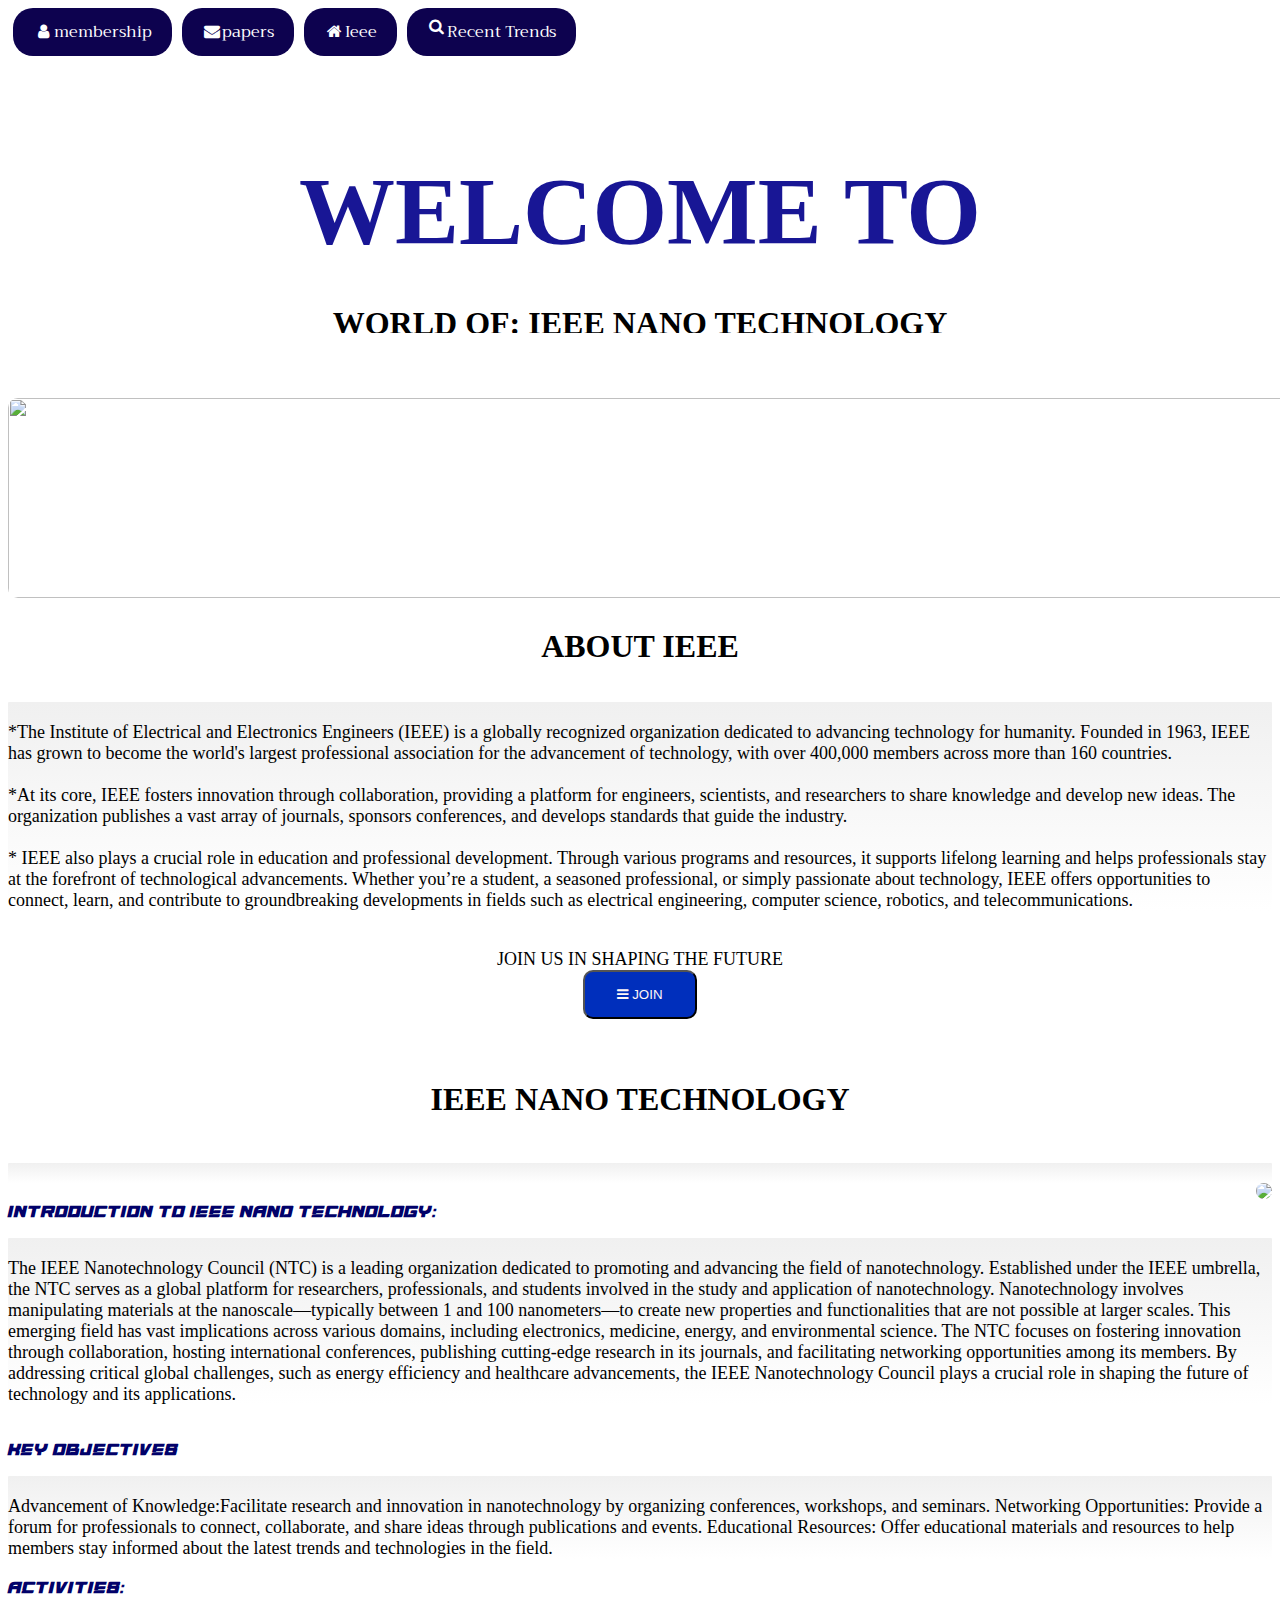
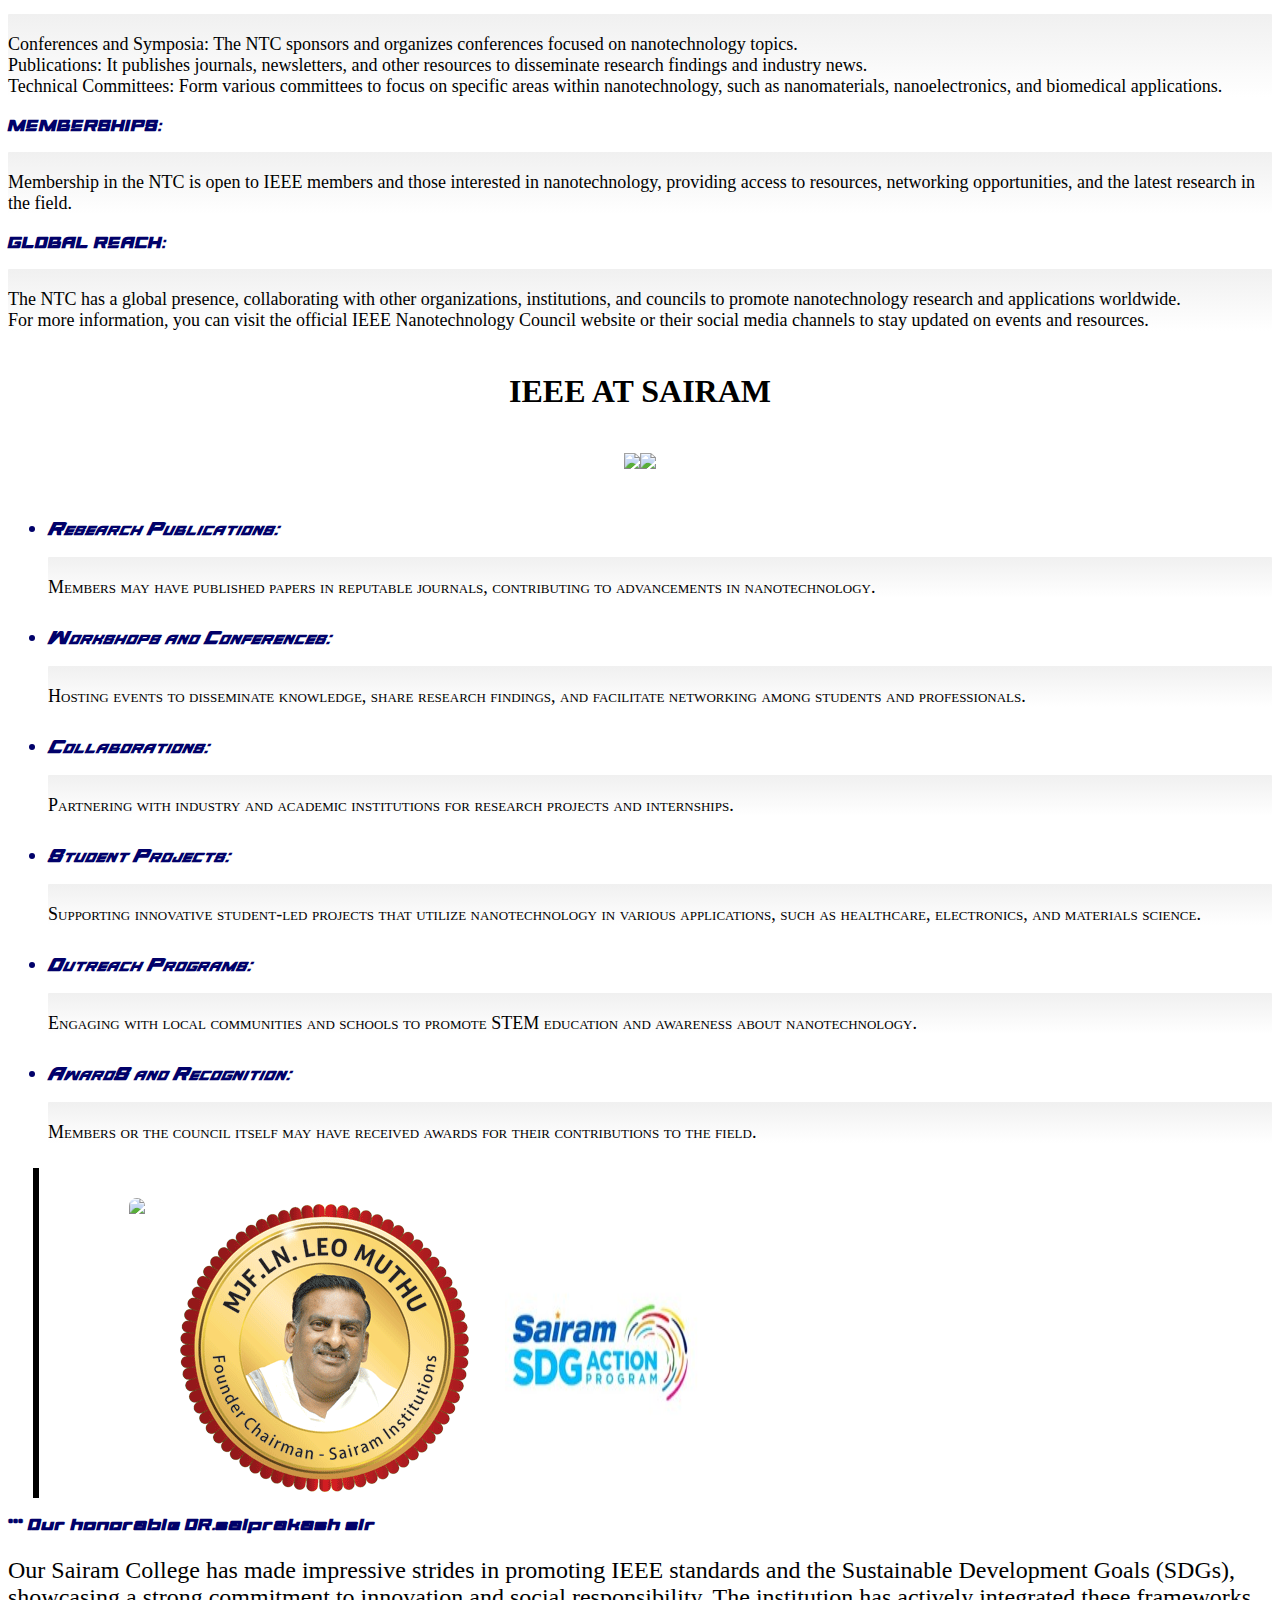
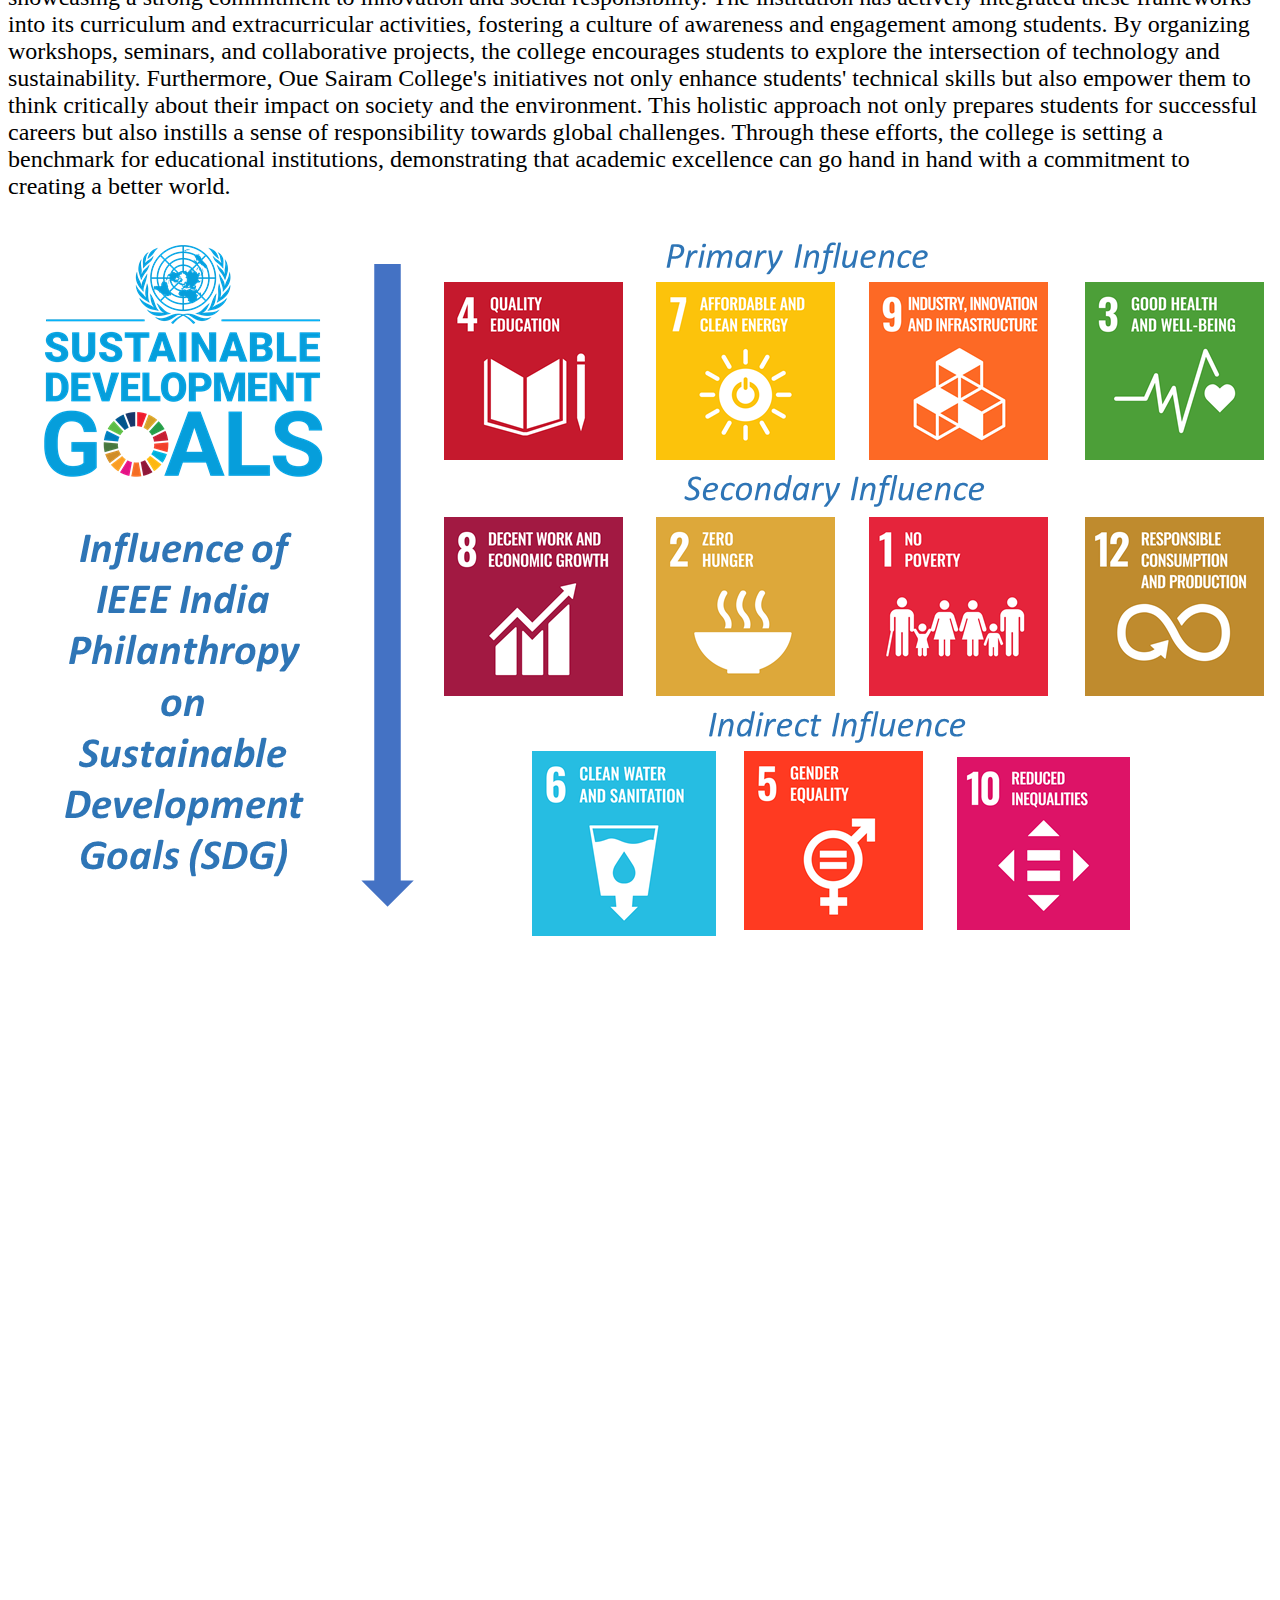
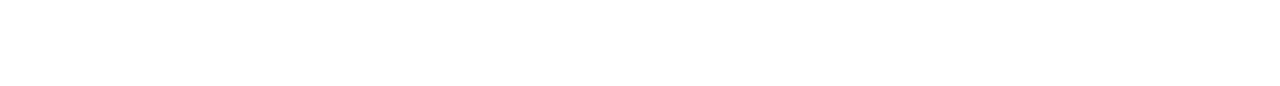
==== commit 85fe3bf4: "change" ====
--- a/index.html
+++ b/index.html
@@ -89,16 +89,32 @@
             <li class="achieve">Collaborations:</li><p class="pa">Partnering with industry and academic institutions for research projects and internships.</p>
             <li class="achieve">Student Projects:</li><p class="pa">Supporting innovative student-led projects that utilize nanotechnology in various applications, such as healthcare, electronics, and materials science.</p>
             <li class="achieve">Outreach Programs:</li><p class="pa">Engaging with local communities and schools to promote STEM education and awareness about nanotechnology.</p>
-            <li class="achieve">Awards and Recognition:</li><p class="pa">Members or the council itself may have received awards for their contributions to the field.</p>
+            <li class="achieve">AwardS and Recognition:</li><p class="pa">Members or the council itself may have received awards for their contributions to the field.</p>
 
 
         </ul>
     </div>
     <div class="end">
-        <img src="./images/th.jpeg"> 
+        <img  class ="leo"src="./images/th.jpeg"> 
+        <img class="muthu" src="css/ch.webp">
+        <img clas="sdg" src="css/sdgg.jpeg">
     </div>
-    <p class="image">Dr.Sai Prakash</p>
+    <p class="pi">***  Our honorable  DR.saiprakash sir   </p>
+    <div>
+        <p class="it">Our Sairam College has made impressive strides in promoting IEEE standards and the Sustainable Development Goals (SDGs), showcasing a strong commitment to innovation and social responsibility. The institution has actively integrated these frameworks into its curriculum and extracurricular activities, fostering a culture of awareness and engagement among students. By organizing workshops, seminars, and collaborative projects, the college encourages students to explore the intersection of technology and sustainability.
+
+            Furthermore, Oue Sairam College's initiatives not only enhance students' technical skills but also empower them to think critically about their impact on society and the environment. This holistic approach not only prepares students for successful careers but also instills a sense of responsibility towards global challenges. Through these efforts, the college is setting a benchmark for educational institutions, demonstrating that academic excellence can go hand in hand with a commitment to creating a better world.</p>
+    </div>
+    <diV>
+     <img class="" src="css/sus.png">
+    </diV>
     <div class="show"></div>
+
+    </div>
+    <footer>
+        
+    </footer>
+   
 </body>
 </html>
 
--- a/css/style.css
+++ b/css/style.css
@@ -251,7 +251,6 @@
   animation: fadeIn  10s;
 }
  .achieve {
-  font-weight:;
   padding-top:10px;
   font-family: fr;
   font-weight: 900;
@@ -304,8 +303,8 @@
   src: url(y.ttf);
 }
 .imee {
-  width: 300px; /* set your desired width */
-  overflow: hidden; /* hides overflow */
+  width: 300px; 
+  overflow: hidden; 
 }
 .imei{
   width: 1520px;
@@ -313,8 +312,26 @@
   border-radius: 10px;
 }
 
-
 @font-face{
   font-family: fr;
-  src:url(re.ttf)
+  src:url(re.ttf);
+}
+.end {
+  display: flex;
+  gap: 30px; 
+}
+
+.leo {
+  height: 300px;
+  border-radius: 100px;
+}
+
+.muthu {
+  height: 300px; 
+  border-radius: 100px; 
+}
+.it{
+  font-size: x-large;
+  text-align: left;
+  font-family: f;
 }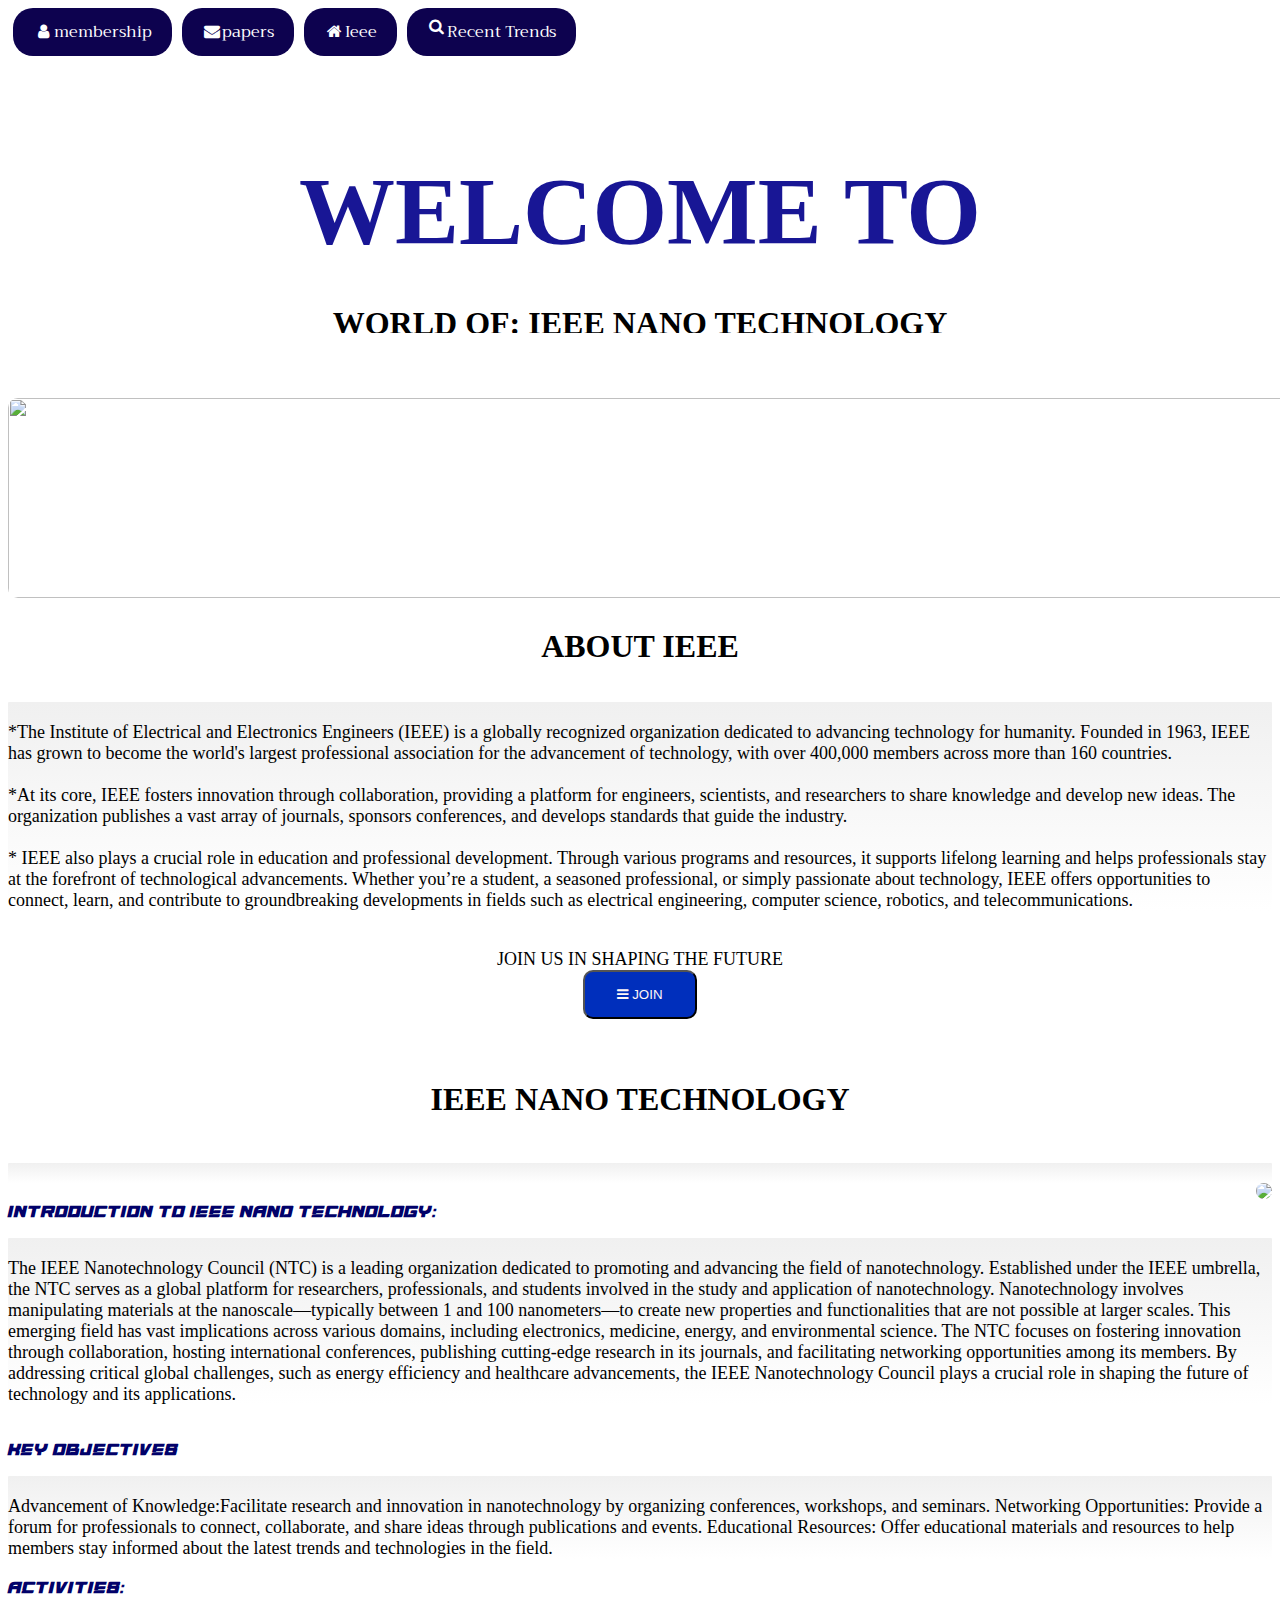
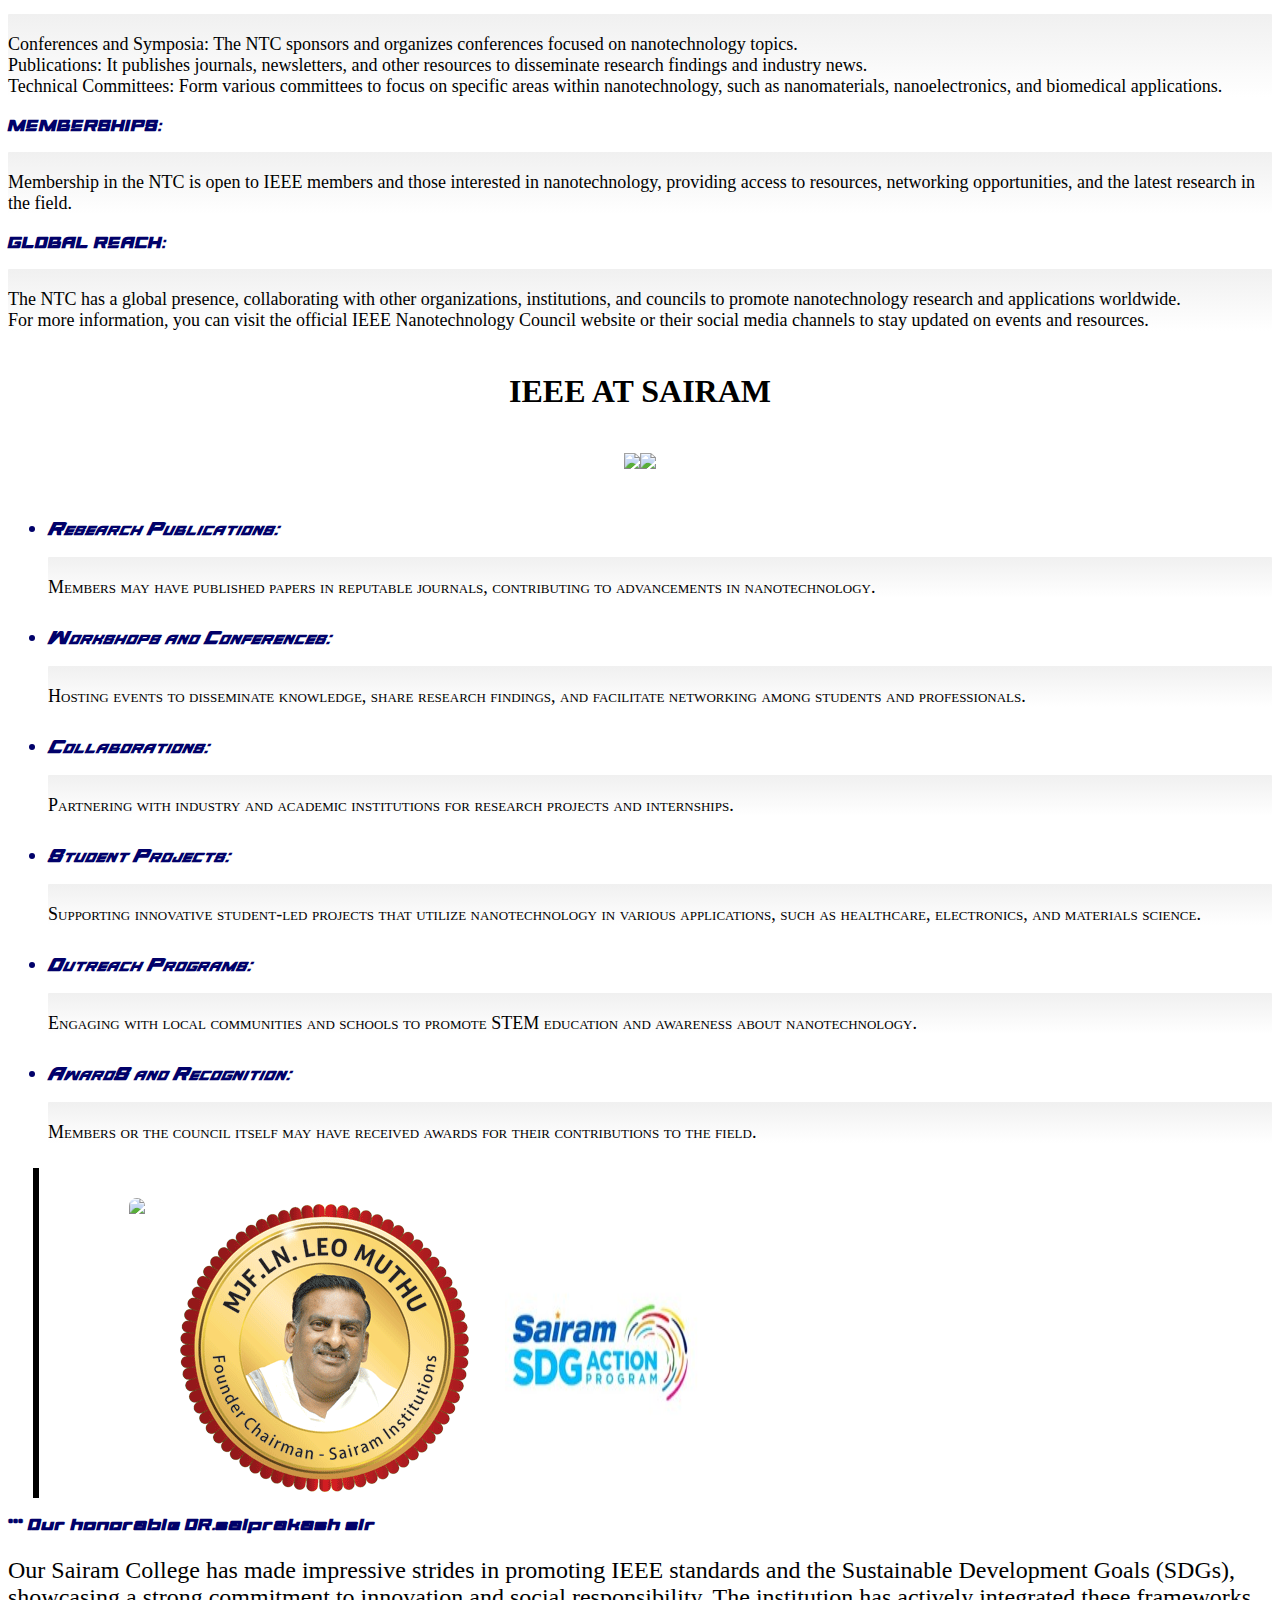
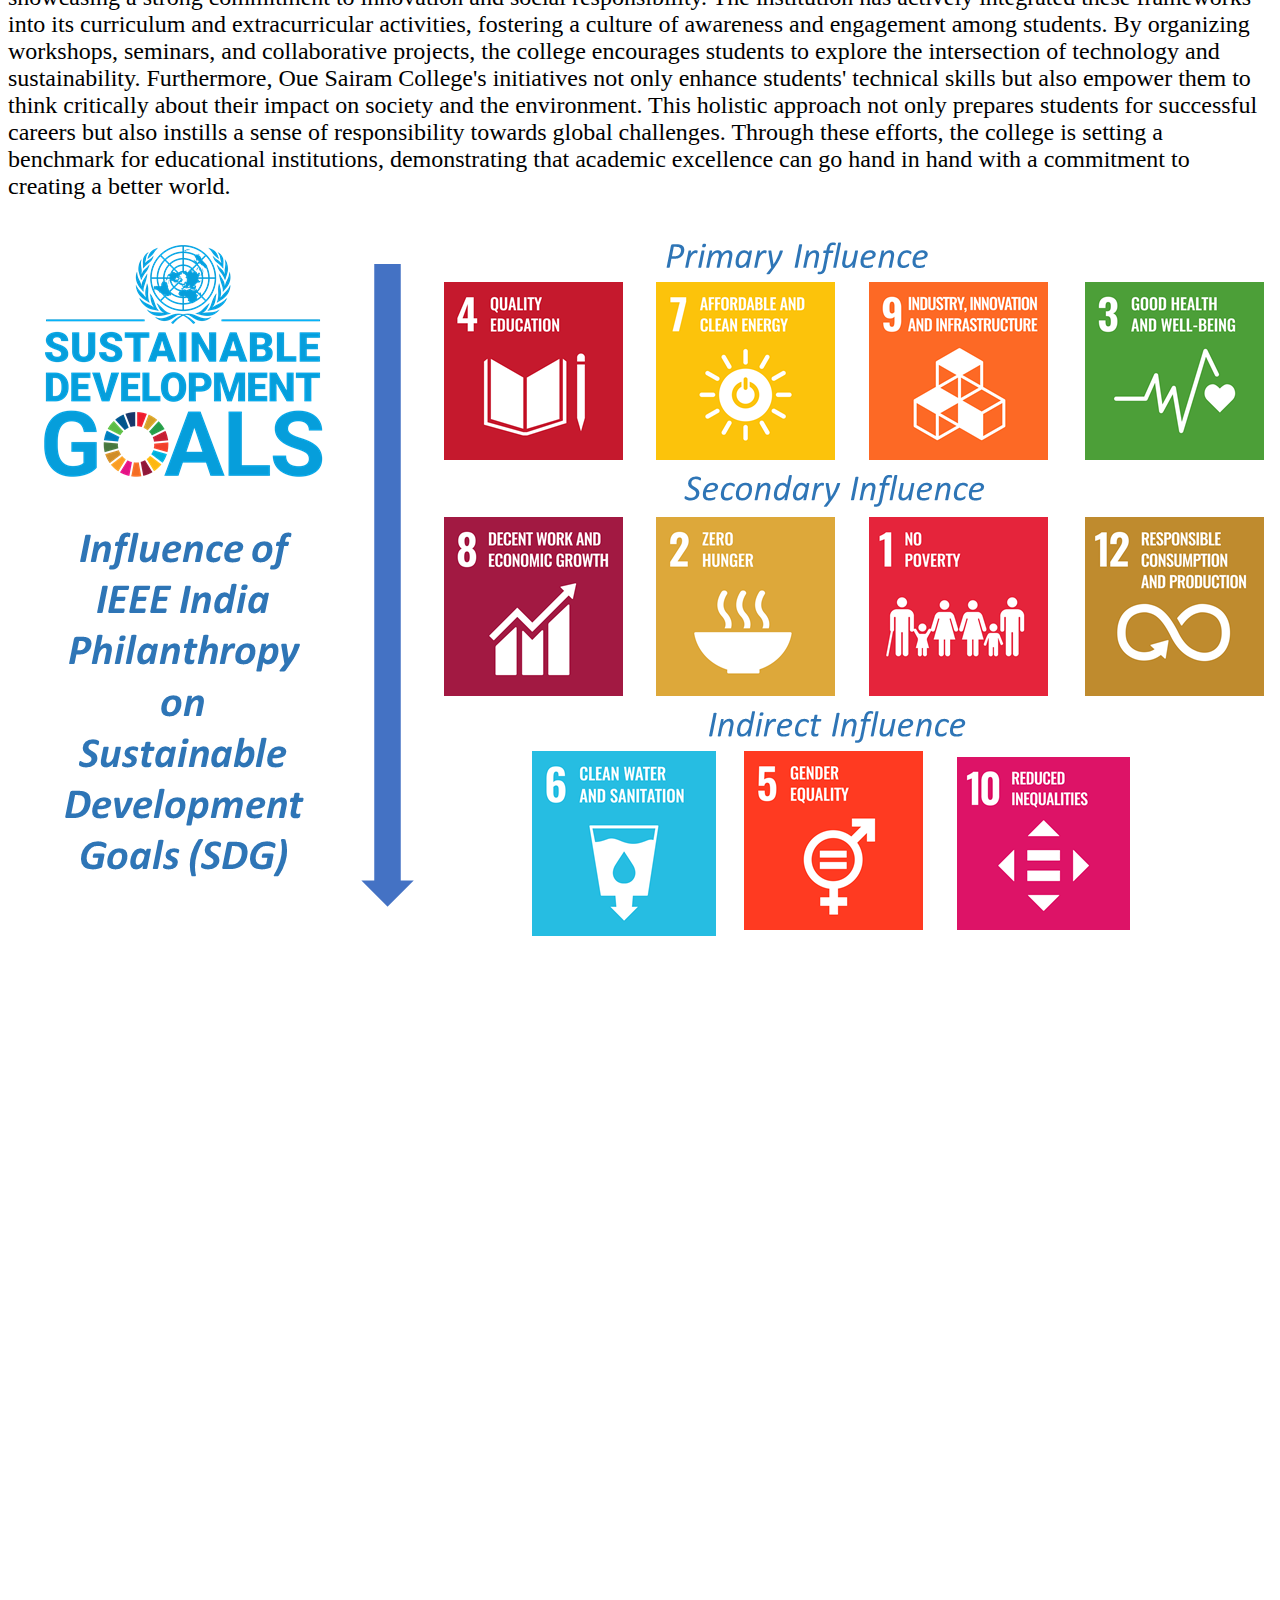
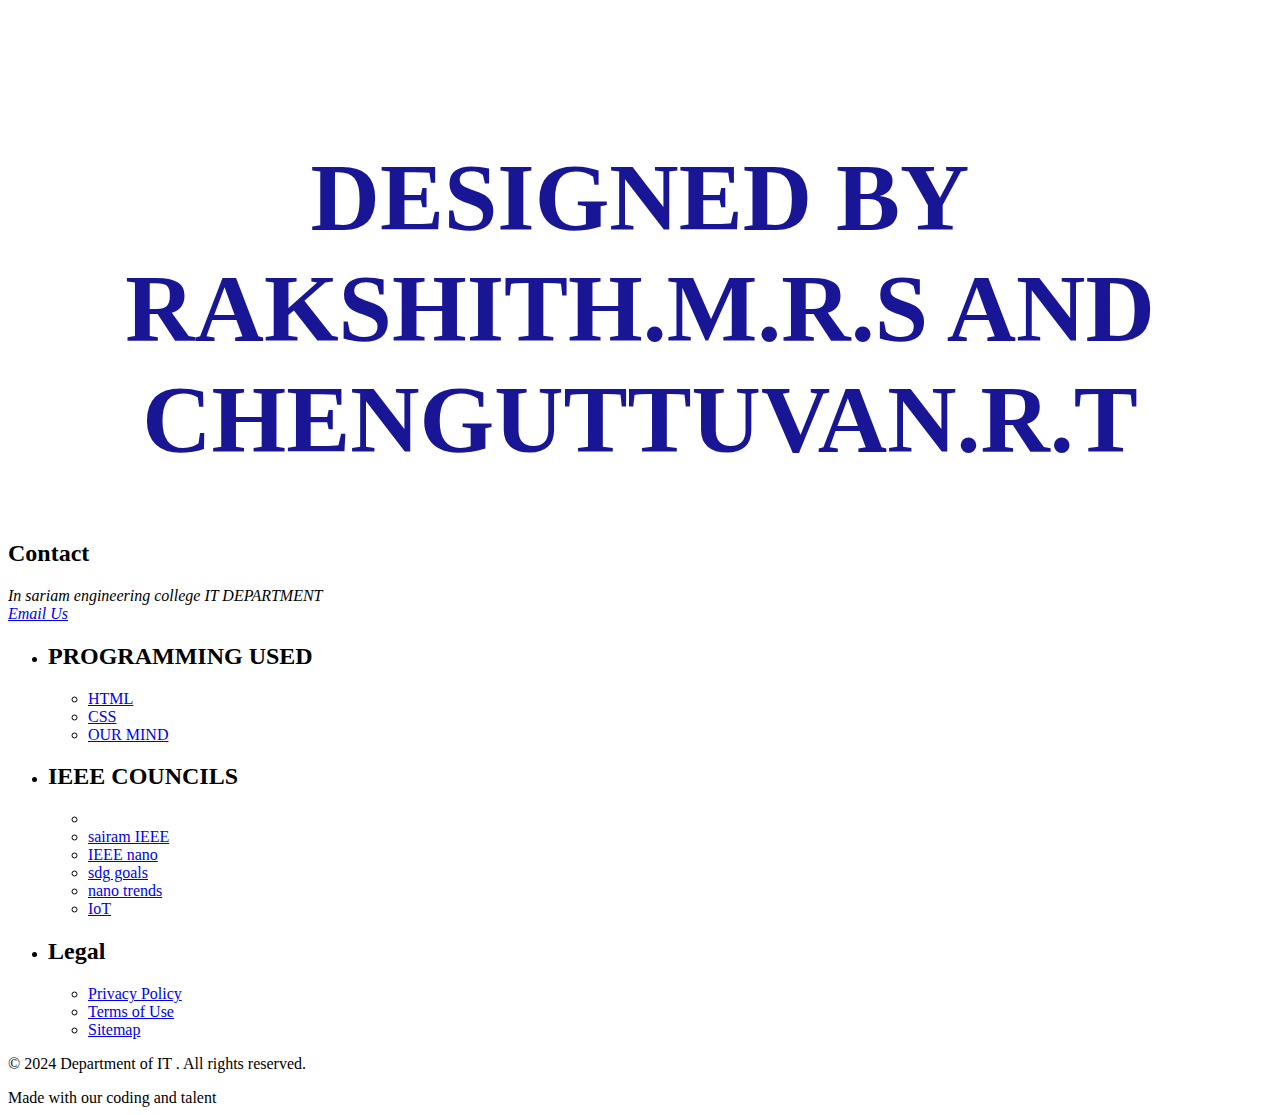
==== commit 1b91fa7c: "change" ====
--- a/index.html
+++ b/index.html
@@ -15,10 +15,10 @@
 <body >
         
        <div class="nav"> <nav class="nope">
-            <a ><i class="fa fa-fw fa-user"></i>membership</a>
-            <a ><i class="fa fa-fw fa-envelope"></i>papers</a> 
-            <a ><i class="fa fa-fw fa-home"></i>Ieee</a> 
-            <a  class="nn"href="trends.html"><i class="fa fa-fw fa-search"></i>Recent Trends</a> 
+            <a  href="https://www.ieee.org/membership-application/public/join.html?grade=Student"><i class="fa fa-fw fa-user"></i>membership</a>
+            <a href="https://ieeexplore.ieee.org/xpl/RecentIssue.jsp?punumber=8782713" ><i class="fa fa-fw fa-envelope"></i>papers</a> 
+            <a href="https://ieeenano.org/"><i class="fa fa-fw fa-home"></i>Ieee</a> 
+            <a class="nn"href="trends.html"><i class="fa fa-fw fa-search"></i>Recent Trends</a> 
             <!-- <a ><i class="fa fa-bars"></i></a> -->
       
             
@@ -43,7 +43,7 @@
     *The Institute of Electrical and Electronics Engineers (IEEE) is a globally recognized organization dedicated to advancing technology for humanity. Founded in 1963, IEEE has grown to become the world's largest professional association for the advancement of technology, with over 400,000 members across more than 160 countries.<br><br>
     *At its core, IEEE fosters innovation through collaboration, providing a platform for engineers, scientists, and researchers to share knowledge and develop new ideas. The organization publishes a vast array of journals, sponsors conferences, and develops standards that guide the industry.<br><br>
     *  IEEE also plays a crucial role in education and professional development. Through various programs and resources, it supports lifelong learning and helps professionals stay at the forefront of technological advancements. Whether you’re a student, a seasoned professional, or simply passionate about technology, IEEE offers opportunities to connect, learn, and contribute to groundbreaking developments in fields such as electrical engineering, computer science, robotics, and telecommunications.</p>
-   <center><p class="bold">JOIN  US IN SHAPING THE FUTURE<br><button class="butt"><i class="fa fa-bars"></i> JOIN</button></p><br></center>
+   <center><p class="bold">JOIN  US IN SHAPING THE FUTURE<br><a href="https://www.ieee.org/membership-application/public/join.html?grade=Student"><button class="butt" ><i class="fa fa-bars"></i> JOIN</button></a></p><br></center>
    </div>
    </div>
 
@@ -111,9 +111,95 @@
     <div class="show"></div>
 
     </div>
-    <footer>
+    <footer class="footer">
+        <div class="footer__addr">
+          <h1 class="footer__logo">DESIGNED BY RAKSHITH.M.R.S AND CHENGUTTUVAN.R.T</h1>
+              
+          <h2 class="fot">Contact</h2>
+          
+          <address>
+            In  sariam engineering college IT DEPARTMENT<br>
+                
+            <a class="footer__btn" href="mailto:example@gmail.com">Email Us</a>
+          </address>
+        </div>
         
-    </footer>
+        <ul class="footer__nav">
+          <li class="nav__item">
+            <h2 class="nav__title">PROGRAMMING USED</h2>
+      
+            <ul class="nav__ul">
+              <li>
+                <a href="#">HTML</a>
+              </li>
+      
+              <li>
+                <a href="#">CSS</a>
+              </li>
+                  
+              <li>
+                <a href="#">OUR MIND</a>
+              </li>
+            </ul>
+          </li>
+          
+          <li class="nav__item nav__item--extra">
+            <h2 class="nav__title">IEEE COUNCILS</h2>
+            
+            <ul class="nav__ul nav__ul--extra">
+              <li>
+                <a href="#"></a>
+              </li>
+              
+              <li>
+                <a href="#"> sairam IEEE</a>
+              </li>
+              
+              <li>
+                <a href="#">IEEE nano</a>
+              </li>
+              
+              <li>
+                <a href="#">sdg goals</a>
+              </li>
+              
+              <li>
+                <a href="#">nano trends</a>
+              </li>
+              
+              <li>
+                <a href="#">IoT</a>
+              </li>
+            </ul>
+          </li>
+          
+          <li class="nav__item">
+            <h2 class="nav__title">Legal</h2>
+            
+            <ul class="nav__ul">
+              <li>
+                <a href="#">Privacy Policy</a>
+              </li>
+              
+              <li>
+                <a href="#">Terms of Use</a>
+              </li>
+              
+              <li>
+                <a href="#">Sitemap</a>
+              </li>
+            </ul>
+          </li>
+        </ul>
+        
+        <div class="legal">
+          <p>&copy; 2024 Department of IT . All rights reserved.</p>
+          
+          <div class="legal__links">
+            <span>Made with <span class="heart"> our coding</span> and talent</span>
+          </div>
+        </div>
+      </footer>
    
 </body>
 </html>
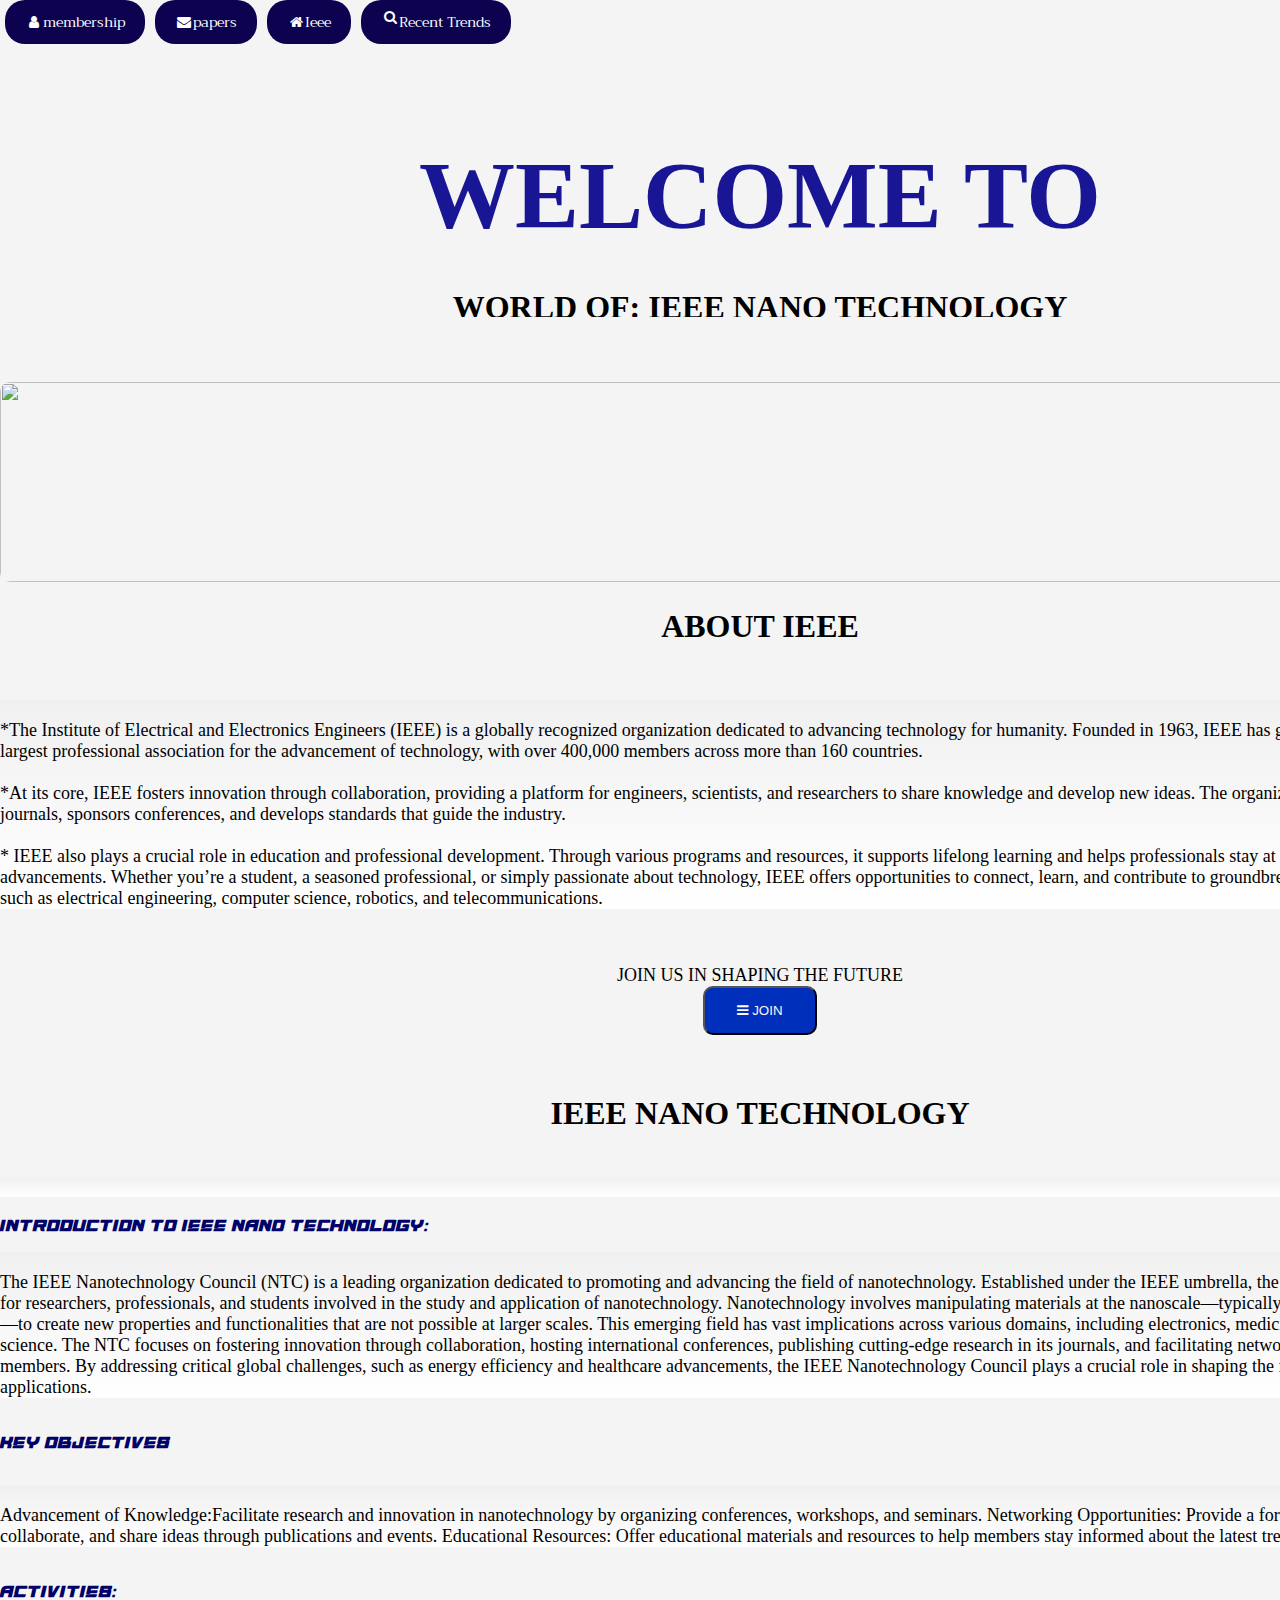
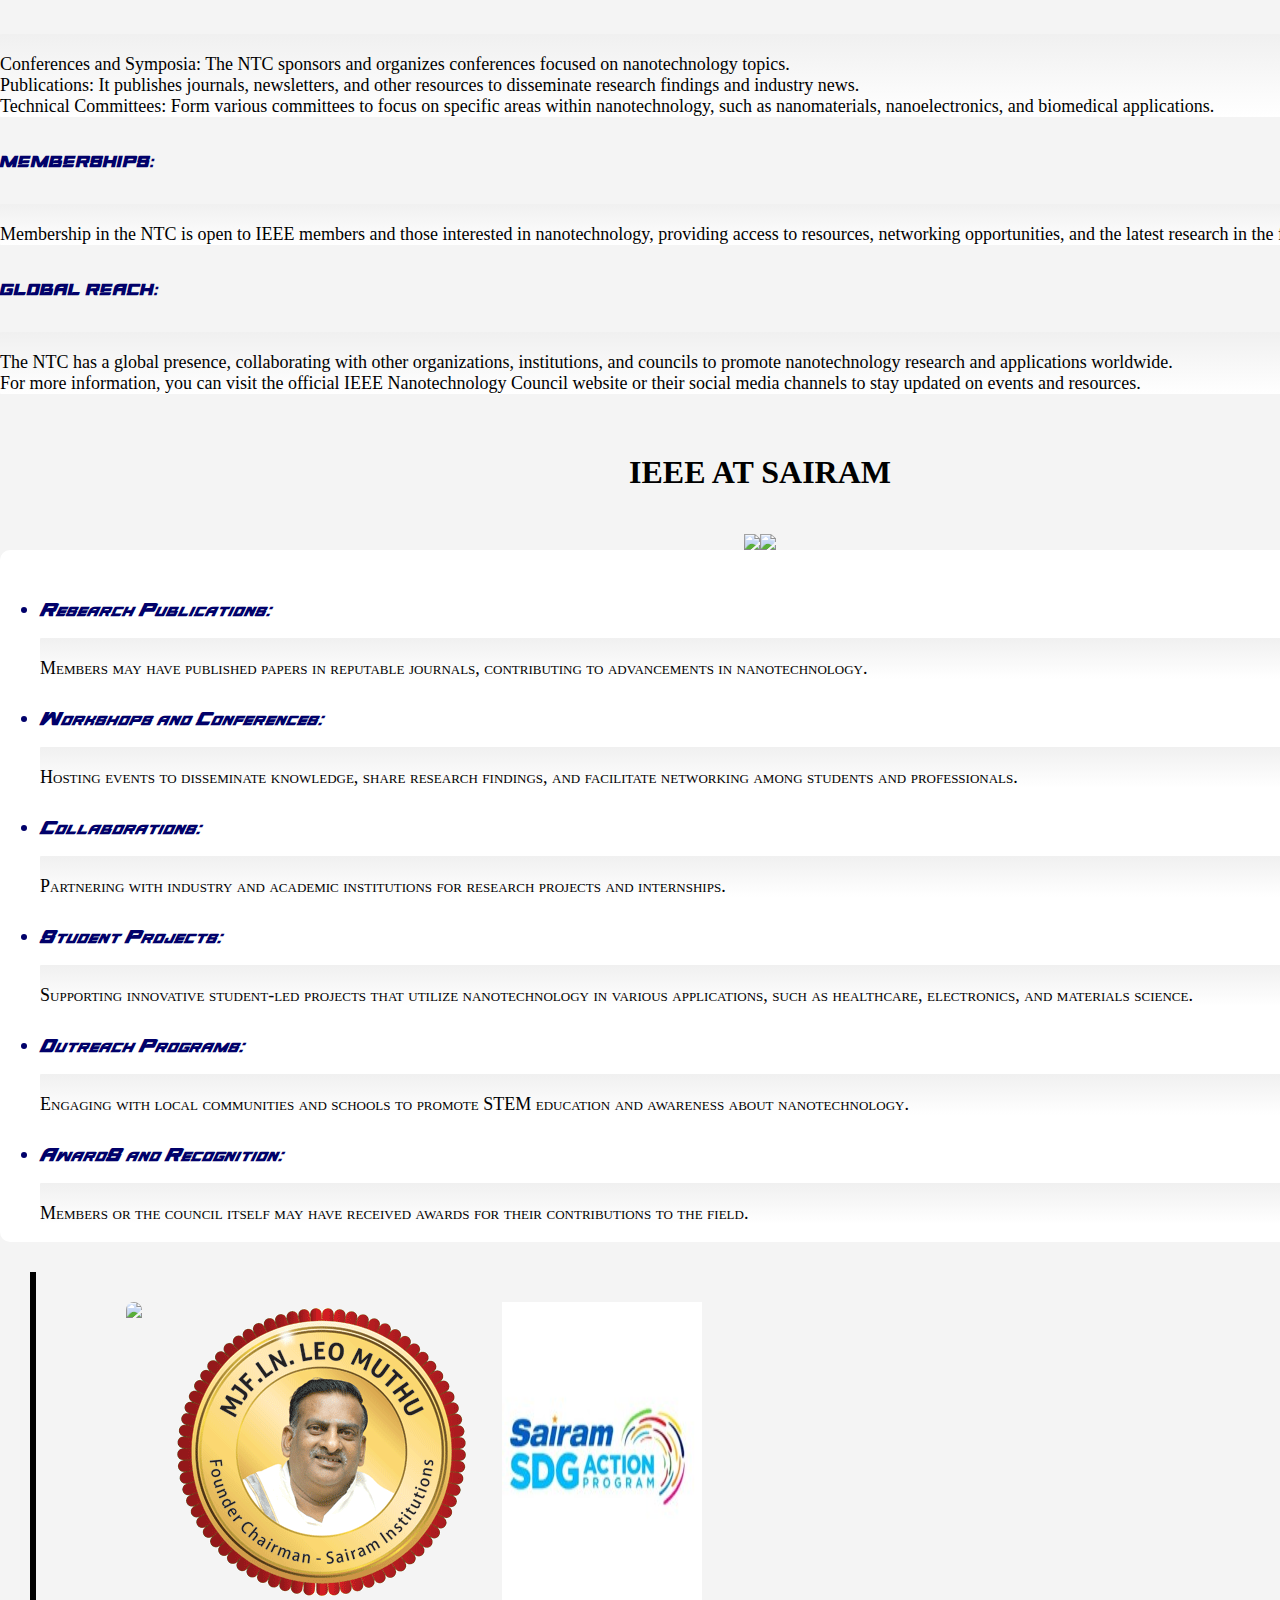
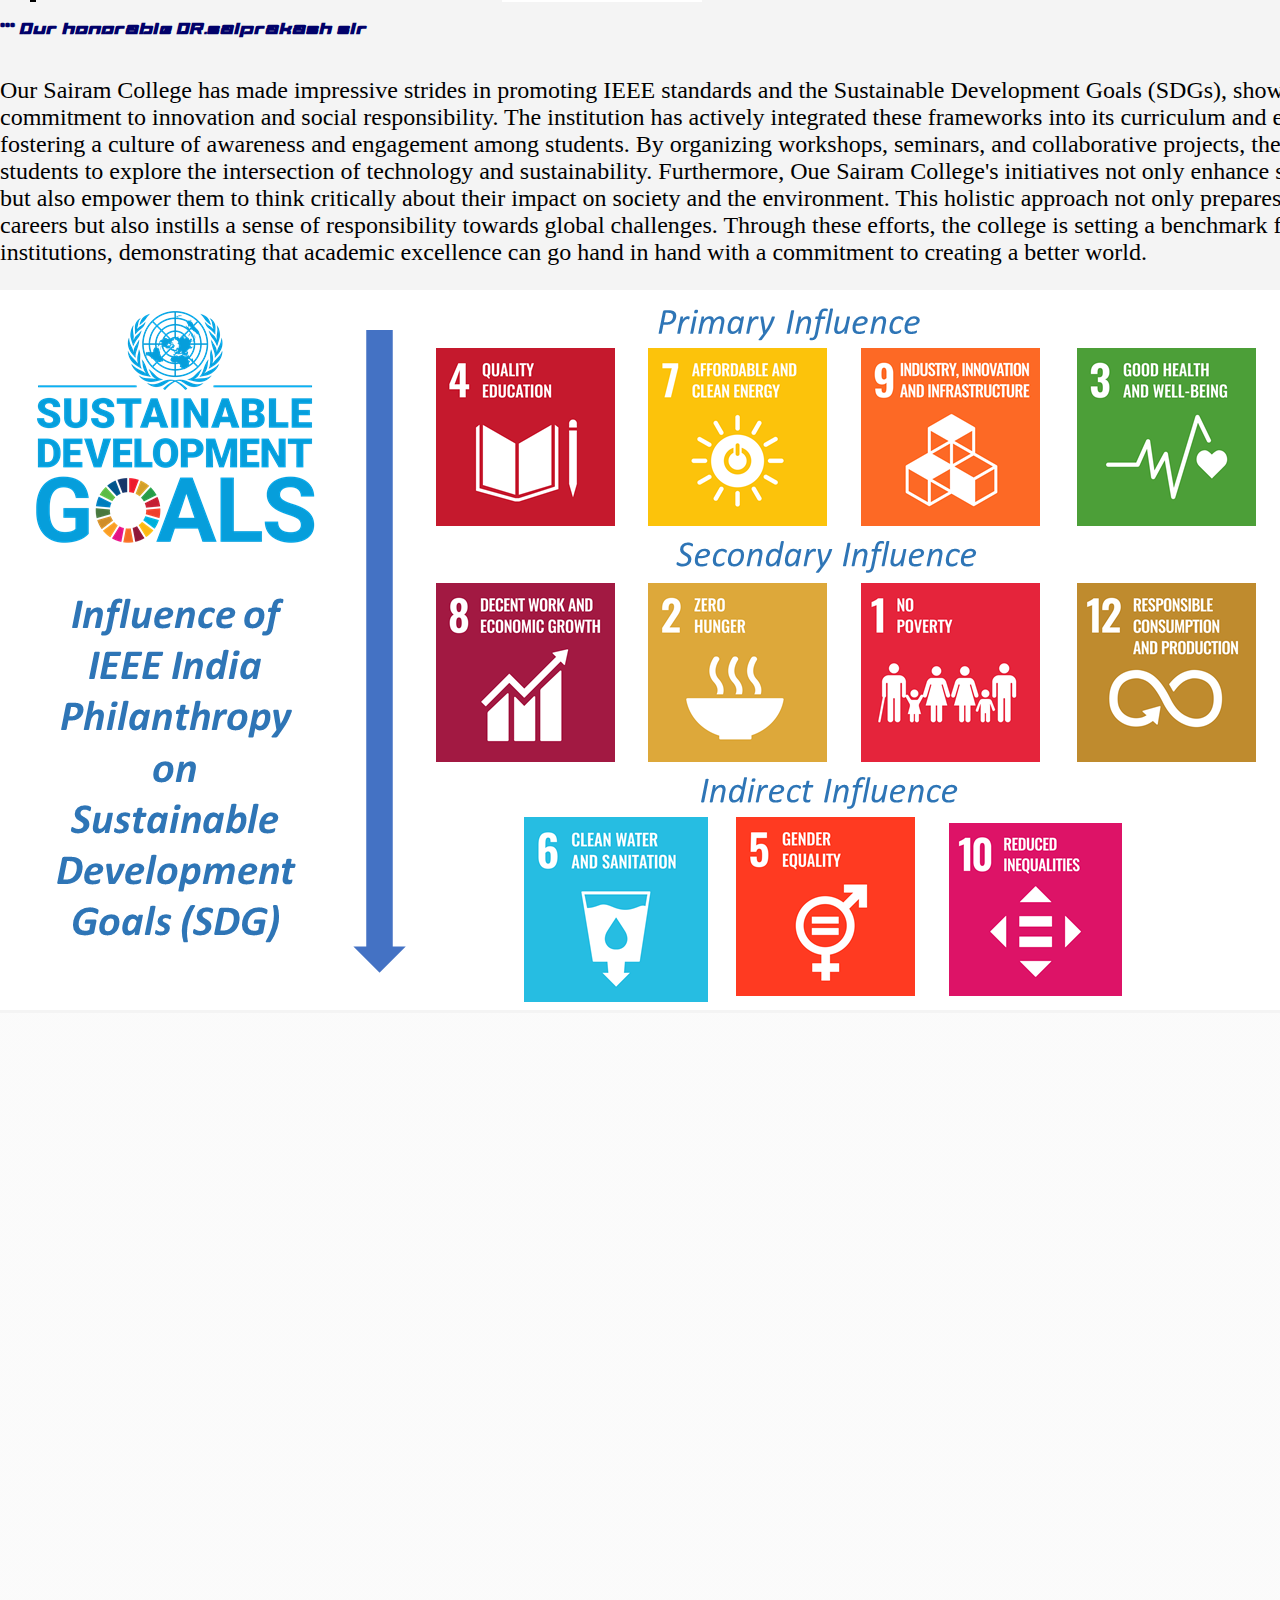
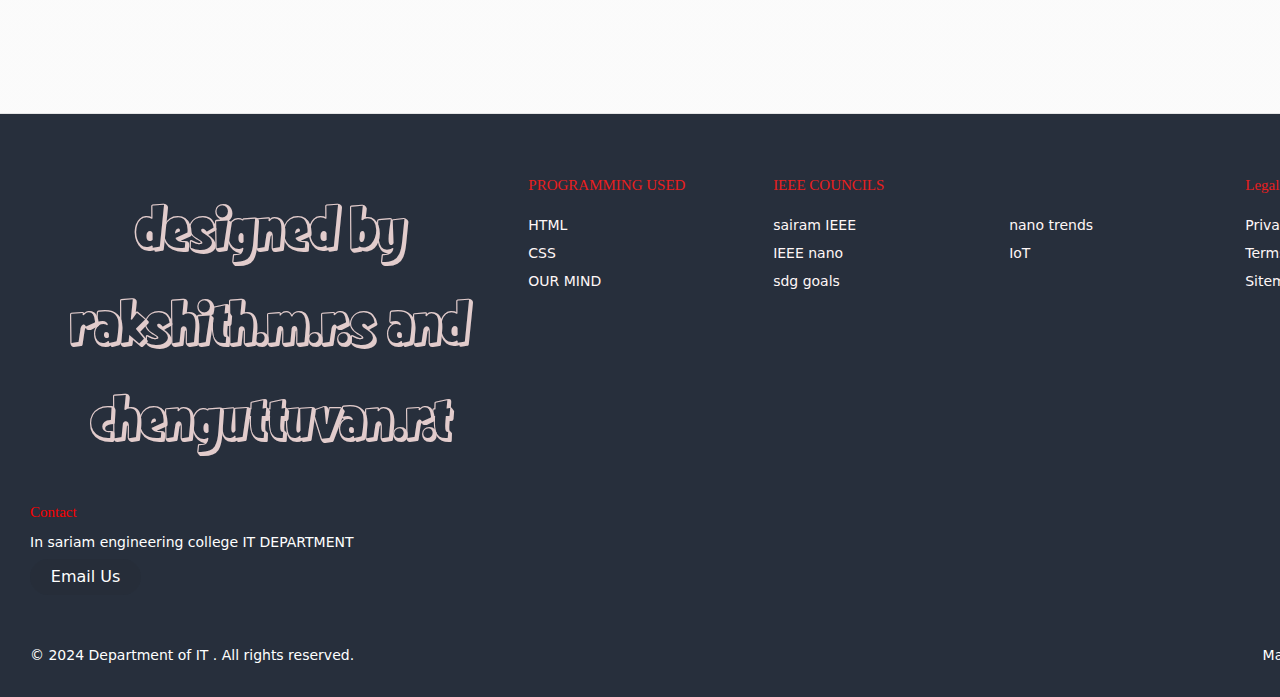
==== commit 6c44132c: "cha6" ====
--- a/index.html
+++ b/index.html
@@ -15,10 +15,10 @@
 <body >
         
        <div class="nav"> <nav class="nope">
-            <a  href="https://www.ieee.org/membership-application/public/join.html?grade=Student"><i class="fa fa-fw fa-user"></i>membership</a>
-            <a href="https://ieeexplore.ieee.org/xpl/RecentIssue.jsp?punumber=8782713" ><i class="fa fa-fw fa-envelope"></i>papers</a> 
-            <a href="https://ieeenano.org/"><i class="fa fa-fw fa-home"></i>Ieee</a> 
-            <a class="nn"href="trends.html"><i class="fa fa-fw fa-search"></i>Recent Trends</a> 
+            <a ><i class="fa fa-fw fa-user"></i>membership</a>
+            <a ><i class="fa fa-fw fa-envelope"></i>papers</a> 
+            <a ><i class="fa fa-fw fa-home"></i>Ieee</a> 
+            <a  class="nn"href="trends.html"><i class="fa fa-fw fa-search"></i>Recent Trends</a> 
             <!-- <a ><i class="fa fa-bars"></i></a> -->
       
             
@@ -43,7 +43,7 @@
     *The Institute of Electrical and Electronics Engineers (IEEE) is a globally recognized organization dedicated to advancing technology for humanity. Founded in 1963, IEEE has grown to become the world's largest professional association for the advancement of technology, with over 400,000 members across more than 160 countries.<br><br>
     *At its core, IEEE fosters innovation through collaboration, providing a platform for engineers, scientists, and researchers to share knowledge and develop new ideas. The organization publishes a vast array of journals, sponsors conferences, and develops standards that guide the industry.<br><br>
     *  IEEE also plays a crucial role in education and professional development. Through various programs and resources, it supports lifelong learning and helps professionals stay at the forefront of technological advancements. Whether you’re a student, a seasoned professional, or simply passionate about technology, IEEE offers opportunities to connect, learn, and contribute to groundbreaking developments in fields such as electrical engineering, computer science, robotics, and telecommunications.</p>
-   <center><p class="bold">JOIN  US IN SHAPING THE FUTURE<br><a href="https://www.ieee.org/membership-application/public/join.html?grade=Student"><button class="butt" ><i class="fa fa-bars"></i> JOIN</button></a></p><br></center>
+   <center><p class="bold">JOIN  US IN SHAPING THE FUTURE<br><button class="butt"><i class="fa fa-bars"></i> JOIN</button></p><br></center>
    </div>
    </div>
 
--- a/css/style.css
+++ b/css/style.css
@@ -334,4 +334,162 @@
   font-size: x-large;
   text-align: left;
   font-family: f;
+}
+*, *:before, *:after {
+  box-sizing: border-box;
+}
+
+html {
+  font-size: 100%;
+}
+
+body {
+  font-family: acumin-pro, system-ui, sans-serif;
+  margin: 0;
+  display: grid;
+  grid-template-rows: auto 1fr auto;
+  font-size: 14px;
+  background-color: #f4f4f4;
+  align-items: start;
+  min-height: 100vh;
+}
+
+.footer {
+  display: flex;
+  flex-flow: row wrap;
+  padding: 30px 30px 20px 30px;
+  color: #7a2121;
+  background-color: #272f3c;
+  border-top: 1px solid #e5e5e5;
+}
+
+.footer > * {
+  flex:  1 100%;
+  
+}
+
+.footer__addr {
+  margin-right: 1.25em;
+  margin-bottom: 2em;
+}
+
+.footer__logo {
+  font-family: ko;
+  font-weight: 400;
+  text-transform: lowercase;
+  font-size: 3.5rem;
+  color: #e2cccc;
+}
+
+.footer__addr h2 {
+  margin-top: 1.3em;
+  font-size: 15px;
+  font-weight: 400;
+}
+
+.nav__title {
+  font-weight: 400;
+  font-size: 15px;
+  color: #ea1e1e;
+  font-family: f;
+}
+
+.footer address {
+  font-style: normal;
+  color: #ffffff;
+}
+
+.footer__btn {
+  display: flex;
+  align-items: center;
+  justify-content: center;
+  height: 36px;
+  max-width: max-content;
+  background-color: rgb(33, 33, 33, 0.07);
+  border-radius: 100px;
+  color: #ffffff;
+  line-height: 0;
+  margin: 0.6em 0;
+  font-size: 1rem;
+  padding: 0 1.3em;
+}
+
+.footer ul {
+  list-style: none;
+  padding-left: 0;
+}
+
+.footer li {
+  line-height: 2em;
+}
+
+.footer a {
+  text-decoration: none;
+}
+
+.footer__nav {
+  display: flex;
+	flex-flow: row wrap;
+}
+
+.footer__nav > * {
+  flex: 1 50%;
+  margin-right: 1.25em;
+}
+
+.nav__ul a {
+  color: #fff7f7;
+}
+
+.nav__ul--extra {
+  column-count: 2;
+  column-gap: 1.25em;
+}
+
+.legal {
+  display: flex;
+  flex-wrap: wrap;
+  color: #ffffff;
+}
+  
+.legal__links {
+  display: flex;
+  align-items: center;
+}
+
+.heart {
+  color: #fa0000;
+}
+
+@media screen and (min-width: 24.375em) {
+  .legal .legal__links {
+    margin-left: auto;
+  }
+}
+
+@media screen and (min-width: 40.375em) {
+  .footer__nav > * {
+    flex: 1;
+  }
+  
+  .nav__item--extra {
+    flex-grow: 2;
+  }
+  
+  .footer__addr {
+    flex: 1 0px;
+  }
+  
+  .footer__nav {
+    flex: 2 0px;
+  }
+}
+@font-face {
+  font-family: ko;
+  src: url(ko.ttf.ttf);
+}
+.fot{
+  color: #fa0000;
+ 
+  font-family: f;
 }